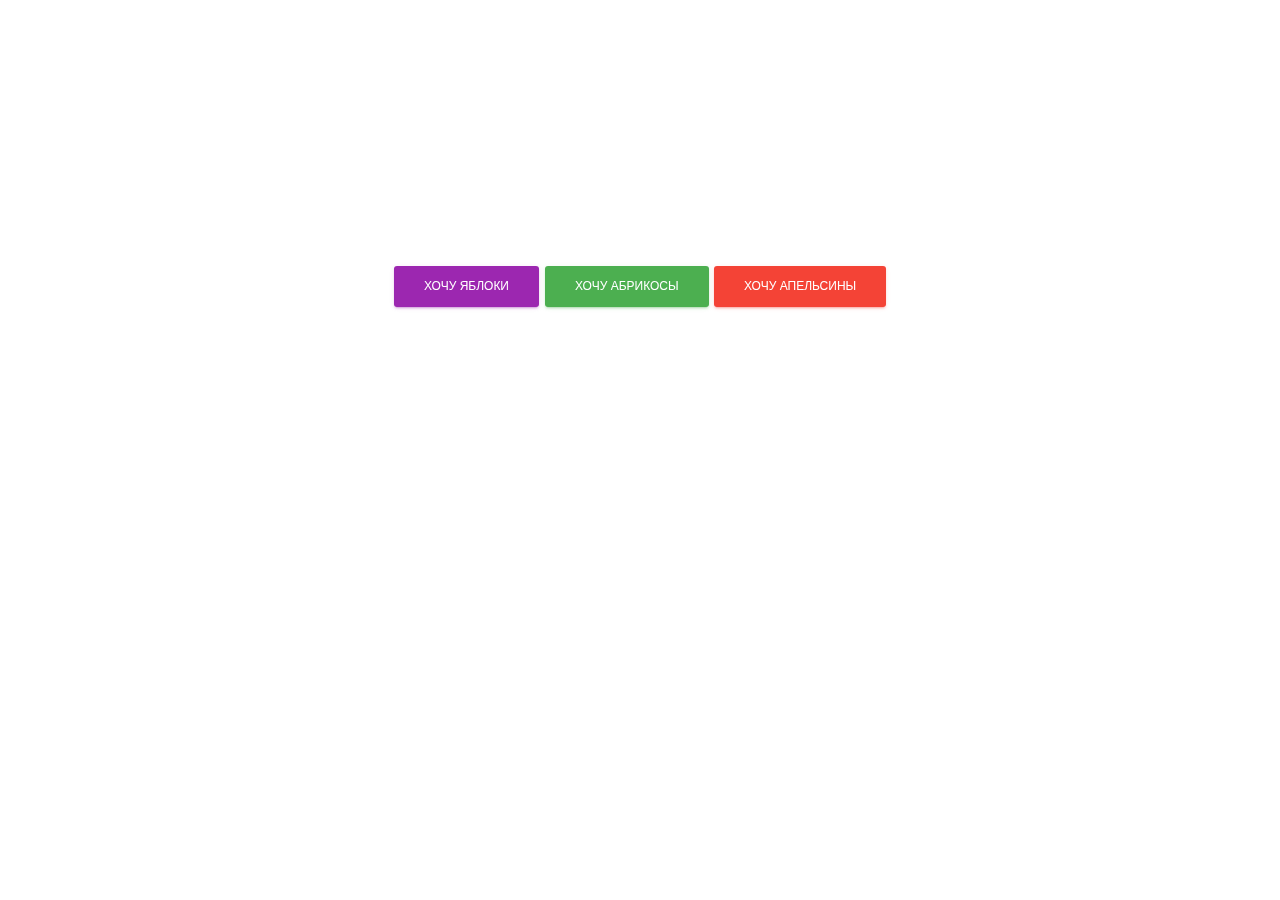
==== pages/task2/index.html @ af350b8e "Тестовая реализация полноэкранного всплывающего окна на js" ====
<!DOCTYPE html>
<html lang="ru">
<head>
	<meta charset="UTF-8">
	<title>Lesson 13</title>
	<link rel="stylesheet" href="css/bootstrap.min.css">
	<link rel="stylesheet" href="css/material-kit.css">
	<link rel="stylesheet" href="css/style.css">
</head>
<body>
		
	<div class="container text-center">
		<button class="btn btn-primary" data-fruit='Яблоки' data-popup="true">Хочу яблоки</button>
		<button class="btn btn-success" data-fruit='Абрикосы' data-popup="true">Хочу абрикосы</button>
		<button class="btn btn-danger" data-fruit='Апельсины' data-popup="true">Хочу Апельсины</button>
	</div>		

<div class="overlay"></div>
<div class="popup text-center">
<div class="close-btn">&times;</div>
	<h4>Купите <span class="fruit-name">фрукт!</span></h4>
	<form action="#">
		<input type="text" class="form-control" placeholder="Ваше имя">
		<input type="text" class="form-control" placeholder="Ваш телефон">
		<button type="submit" class="btn btn-danger">Купить <span class="fruit-name">фрукт!</span></button>
	</form>
</div>


	
	
	<script src="http://code.jquery.com/jquery-2.2.4.min.js"></script>
	<script src="js/main.js"></script> 
	
	
</body> 
</html>
---- pages/task2/css/material-kit.css ----
body {
  background-color: #fff;
}
body.inverse {
  background: #333333;
}
body.inverse, body.inverse .form-control {
  color: #ffffff;
}
body.inverse .modal,
body.inverse .modal .form-control,
body.inverse .panel-default,
body.inverse .panel-default .form-control,
body.inverse .card,
body.inverse .card .form-control {
  background-color: initial;
  color: initial;
}

.life-of-material-kit {
  background: #FFFFFF;
}

body, h1, h2, h3, h4, h5, h6, .h1, .h2, .h3, .h4 {
  font-family: "Roboto", "Helvetica", "Arial", sans-serif;
  font-weight: 300;
  line-height: 1.5em;
}

a, a:hover, a:focus {
  color: #9c27b0;
}
a .material-icons, a:hover .material-icons, a:focus .material-icons {
  vertical-align: middle;
}

/*           Animations              */
.animation-transition-general, .carousel .carousel-indicators li {
  -webkit-transition: all 300ms linear;
  -moz-transition: all 300ms linear;
  -o-transition: all 300ms linear;
  -ms-transition: all 300ms linear;
  transition: all 300ms linear;
}

.animation-transition-slow {
  -webkit-transition: all 370ms linear;
  -moz-transition: all 370ms linear;
  -o-transition: all 370ms linear;
  -ms-transition: all 370ms linear;
  transition: all 370ms linear;
}

.animation-transition-fast, .navbar {
  -webkit-transition: all 150ms ease 0s;
  -moz-transition: all 150ms ease 0s;
  -o-transition: all 150ms ease 0s;
  -ms-transition: all 150ms ease 0s;
  transition: all 150ms ease 0s;
}

.form-horizontal .radio,
.form-horizontal .checkbox,
.form-horizontal .radio-inline,
.form-horizontal .checkbox-inline {
  padding-top: 0;
}
.form-horizontal .radio {
  margin-bottom: 10px;
}
.form-horizontal label {
  text-align: right;
}
.form-horizontal label.control-label {
  margin: 0;
}

.btn,
.navbar .navbar-nav > li > a.btn {
  border: none;
  border-radius: 3px;
  position: relative;
  padding: 12px 30px;
  margin: 10px 1px;
  font-size: 12px;
  font-weight: 400;
  text-transform: uppercase;
  letter-spacing: 0;
  will-change: box-shadow, transform;
  transition: box-shadow 0.2s cubic-bezier(0.4, 0, 1, 1), background-color 0.2s cubic-bezier(0.4, 0, 0.2, 1);
}
.btn::-moz-focus-inner,
.navbar .navbar-nav > li > a.btn::-moz-focus-inner {
  border: 0;
}
.btn, .btn.btn-default,
.navbar .navbar-nav > li > a.btn,
.navbar .navbar-nav > li > a.btn.btn-default {
  box-shadow: 0 2px 2px 0 rgba(153, 153, 153, 0.14), 0 3px 1px -2px rgba(153, 153, 153, 0.2), 0 1px 5px 0 rgba(153, 153, 153, 0.12);
}
.btn, .btn:hover, .btn:focus, .btn:active, .btn.active, .btn:active:focus, .btn:active:hover, .btn.active:focus, .btn.active:hover, .open > .btn.dropdown-toggle, .open > .btn.dropdown-toggle:focus, .open > .btn.dropdown-toggle:hover, .btn.btn-default, .btn.btn-default:hover, .btn.btn-default:focus, .btn.btn-default:active, .btn.btn-default.active, .btn.btn-default:active:focus, .btn.btn-default:active:hover, .btn.btn-default.active:focus, .btn.btn-default.active:hover, .open > .btn.btn-default.dropdown-toggle, .open > .btn.btn-default.dropdown-toggle:focus, .open > .btn.btn-default.dropdown-toggle:hover,
.navbar .navbar-nav > li > a.btn,
.navbar .navbar-nav > li > a.btn:hover,
.navbar .navbar-nav > li > a.btn:focus,
.navbar .navbar-nav > li > a.btn:active,
.navbar .navbar-nav > li > a.btn.active,
.navbar .navbar-nav > li > a.btn:active:focus,
.navbar .navbar-nav > li > a.btn:active:hover,
.navbar .navbar-nav > li > a.btn.active:focus,
.navbar .navbar-nav > li > a.btn.active:hover, .open >
.navbar .navbar-nav > li > a.btn.dropdown-toggle, .open >
.navbar .navbar-nav > li > a.btn.dropdown-toggle:focus, .open >
.navbar .navbar-nav > li > a.btn.dropdown-toggle:hover,
.navbar .navbar-nav > li > a.btn.btn-default,
.navbar .navbar-nav > li > a.btn.btn-default:hover,
.navbar .navbar-nav > li > a.btn.btn-default:focus,
.navbar .navbar-nav > li > a.btn.btn-default:active,
.navbar .navbar-nav > li > a.btn.btn-default.active,
.navbar .navbar-nav > li > a.btn.btn-default:active:focus,
.navbar .navbar-nav > li > a.btn.btn-default:active:hover,
.navbar .navbar-nav > li > a.btn.btn-default.active:focus,
.navbar .navbar-nav > li > a.btn.btn-default.active:hover, .open >
.navbar .navbar-nav > li > a.btn.btn-default.dropdown-toggle, .open >
.navbar .navbar-nav > li > a.btn.btn-default.dropdown-toggle:focus, .open >
.navbar .navbar-nav > li > a.btn.btn-default.dropdown-toggle:hover {
  background-color: #999999;
  color: #FFFFFF;
}
.btn:focus, .btn:active, .btn:hover, .btn.btn-default:focus, .btn.btn-default:active, .btn.btn-default:hover,
.navbar .navbar-nav > li > a.btn:focus,
.navbar .navbar-nav > li > a.btn:active,
.navbar .navbar-nav > li > a.btn:hover,
.navbar .navbar-nav > li > a.btn.btn-default:focus,
.navbar .navbar-nav > li > a.btn.btn-default:active,
.navbar .navbar-nav > li > a.btn.btn-default:hover {
  box-shadow: 0 14px 26px -12px rgba(153, 153, 153, 0.42), 0 4px 23px 0px rgba(0, 0, 0, 0.12), 0 8px 10px -5px rgba(153, 153, 153, 0.2);
}
.btn.disabled, .btn.disabled:hover, .btn.disabled:focus, .btn.disabled.focus, .btn.disabled:active, .btn.disabled.active, .btn:disabled, .btn:disabled:hover, .btn:disabled:focus, .btn:disabled.focus, .btn:disabled:active, .btn:disabled.active, .btn[disabled], .btn[disabled]:hover, .btn[disabled]:focus, .btn[disabled].focus, .btn[disabled]:active, .btn[disabled].active, fieldset[disabled] .btn, fieldset[disabled] .btn:hover, fieldset[disabled] .btn:focus, fieldset[disabled] .btn.focus, fieldset[disabled] .btn:active, fieldset[disabled] .btn.active, .btn.btn-default.disabled, .btn.btn-default.disabled:hover, .btn.btn-default.disabled:focus, .btn.btn-default.disabled.focus, .btn.btn-default.disabled:active, .btn.btn-default.disabled.active, .btn.btn-default:disabled, .btn.btn-default:disabled:hover, .btn.btn-default:disabled:focus, .btn.btn-default:disabled.focus, .btn.btn-default:disabled:active, .btn.btn-default:disabled.active, .btn.btn-default[disabled], .btn.btn-default[disabled]:hover, .btn.btn-default[disabled]:focus, .btn.btn-default[disabled].focus, .btn.btn-default[disabled]:active, .btn.btn-default[disabled].active, fieldset[disabled] .btn.btn-default, fieldset[disabled] .btn.btn-default:hover, fieldset[disabled] .btn.btn-default:focus, fieldset[disabled] .btn.btn-default.focus, fieldset[disabled] .btn.btn-default:active, fieldset[disabled] .btn.btn-default.active,
.navbar .navbar-nav > li > a.btn.disabled,
.navbar .navbar-nav > li > a.btn.disabled:hover,
.navbar .navbar-nav > li > a.btn.disabled:focus,
.navbar .navbar-nav > li > a.btn.disabled.focus,
.navbar .navbar-nav > li > a.btn.disabled:active,
.navbar .navbar-nav > li > a.btn.disabled.active,
.navbar .navbar-nav > li > a.btn:disabled,
.navbar .navbar-nav > li > a.btn:disabled:hover,
.navbar .navbar-nav > li > a.btn:disabled:focus,
.navbar .navbar-nav > li > a.btn:disabled.focus,
.navbar .navbar-nav > li > a.btn:disabled:active,
.navbar .navbar-nav > li > a.btn:disabled.active,
.navbar .navbar-nav > li > a.btn[disabled],
.navbar .navbar-nav > li > a.btn[disabled]:hover,
.navbar .navbar-nav > li > a.btn[disabled]:focus,
.navbar .navbar-nav > li > a.btn[disabled].focus,
.navbar .navbar-nav > li > a.btn[disabled]:active,
.navbar .navbar-nav > li > a.btn[disabled].active, fieldset[disabled]
.navbar .navbar-nav > li > a.btn, fieldset[disabled]
.navbar .navbar-nav > li > a.btn:hover, fieldset[disabled]
.navbar .navbar-nav > li > a.btn:focus, fieldset[disabled]
.navbar .navbar-nav > li > a.btn.focus, fieldset[disabled]
.navbar .navbar-nav > li > a.btn:active, fieldset[disabled]
.navbar .navbar-nav > li > a.btn.active,
.navbar .navbar-nav > li > a.btn.btn-default.disabled,
.navbar .navbar-nav > li > a.btn.btn-default.disabled:hover,
.navbar .navbar-nav > li > a.btn.btn-default.disabled:focus,
.navbar .navbar-nav > li > a.btn.btn-default.disabled.focus,
.navbar .navbar-nav > li > a.btn.btn-default.disabled:active,
.navbar .navbar-nav > li > a.btn.btn-default.disabled.active,
.navbar .navbar-nav > li > a.btn.btn-default:disabled,
.navbar .navbar-nav > li > a.btn.btn-default:disabled:hover,
.navbar .navbar-nav > li > a.btn.btn-default:disabled:focus,
.navbar .navbar-nav > li > a.btn.btn-default:disabled.focus,
.navbar .navbar-nav > li > a.btn.btn-default:disabled:active,
.navbar .navbar-nav > li > a.btn.btn-default:disabled.active,
.navbar .navbar-nav > li > a.btn.btn-default[disabled],
.navbar .navbar-nav > li > a.btn.btn-default[disabled]:hover,
.navbar .navbar-nav > li > a.btn.btn-default[disabled]:focus,
.navbar .navbar-nav > li > a.btn.btn-default[disabled].focus,
.navbar .navbar-nav > li > a.btn.btn-default[disabled]:active,
.navbar .navbar-nav > li > a.btn.btn-default[disabled].active, fieldset[disabled]
.navbar .navbar-nav > li > a.btn.btn-default, fieldset[disabled]
.navbar .navbar-nav > li > a.btn.btn-default:hover, fieldset[disabled]
.navbar .navbar-nav > li > a.btn.btn-default:focus, fieldset[disabled]
.navbar .navbar-nav > li > a.btn.btn-default.focus, fieldset[disabled]
.navbar .navbar-nav > li > a.btn.btn-default:active, fieldset[disabled]
.navbar .navbar-nav > li > a.btn.btn-default.active {
  box-shadow: none;
}
.btn.btn-simple, .btn.btn-default.btn-simple,
.navbar .navbar-nav > li > a.btn.btn-simple,
.navbar .navbar-nav > li > a.btn.btn-default.btn-simple {
  background-color: transparent;
  color: #999999;
  box-shadow: none;
}
.btn.btn-simple:hover, .btn.btn-simple:focus, .btn.btn-simple:active, .btn.btn-default.btn-simple:hover, .btn.btn-default.btn-simple:focus, .btn.btn-default.btn-simple:active,
.navbar .navbar-nav > li > a.btn.btn-simple:hover,
.navbar .navbar-nav > li > a.btn.btn-simple:focus,
.navbar .navbar-nav > li > a.btn.btn-simple:active,
.navbar .navbar-nav > li > a.btn.btn-default.btn-simple:hover,
.navbar .navbar-nav > li > a.btn.btn-default.btn-simple:focus,
.navbar .navbar-nav > li > a.btn.btn-default.btn-simple:active {
  background-color: transparent;
  color: #999999;
}
.btn.btn-primary,
.navbar .navbar-nav > li > a.btn.btn-primary {
  box-shadow: 0 2px 2px 0 rgba(156, 39, 176, 0.14), 0 3px 1px -2px rgba(156, 39, 176, 0.2), 0 1px 5px 0 rgba(156, 39, 176, 0.12);
}
.btn.btn-primary, .btn.btn-primary:hover, .btn.btn-primary:focus, .btn.btn-primary:active, .btn.btn-primary.active, .btn.btn-primary:active:focus, .btn.btn-primary:active:hover, .btn.btn-primary.active:focus, .btn.btn-primary.active:hover, .open > .btn.btn-primary.dropdown-toggle, .open > .btn.btn-primary.dropdown-toggle:focus, .open > .btn.btn-primary.dropdown-toggle:hover,
.navbar .navbar-nav > li > a.btn.btn-primary,
.navbar .navbar-nav > li > a.btn.btn-primary:hover,
.navbar .navbar-nav > li > a.btn.btn-primary:focus,
.navbar .navbar-nav > li > a.btn.btn-primary:active,
.navbar .navbar-nav > li > a.btn.btn-primary.active,
.navbar .navbar-nav > li > a.btn.btn-primary:active:focus,
.navbar .navbar-nav > li > a.btn.btn-primary:active:hover,
.navbar .navbar-nav > li > a.btn.btn-primary.active:focus,
.navbar .navbar-nav > li > a.btn.btn-primary.active:hover, .open >
.navbar .navbar-nav > li > a.btn.btn-primary.dropdown-toggle, .open >
.navbar .navbar-nav > li > a.btn.btn-primary.dropdown-toggle:focus, .open >
.navbar .navbar-nav > li > a.btn.btn-primary.dropdown-toggle:hover {
  background-color: #9c27b0;
  color: #FFFFFF;
}
.btn.btn-primary:focus, .btn.btn-primary:active, .btn.btn-primary:hover,
.navbar .navbar-nav > li > a.btn.btn-primary:focus,
.navbar .navbar-nav > li > a.btn.btn-primary:active,
.navbar .navbar-nav > li > a.btn.btn-primary:hover {
  box-shadow: 0 14px 26px -12px rgba(156, 39, 176, 0.42), 0 4px 23px 0px rgba(0, 0, 0, 0.12), 0 8px 10px -5px rgba(156, 39, 176, 0.2);
}
.btn.btn-primary.disabled, .btn.btn-primary.disabled:hover, .btn.btn-primary.disabled:focus, .btn.btn-primary.disabled.focus, .btn.btn-primary.disabled:active, .btn.btn-primary.disabled.active, .btn.btn-primary:disabled, .btn.btn-primary:disabled:hover, .btn.btn-primary:disabled:focus, .btn.btn-primary:disabled.focus, .btn.btn-primary:disabled:active, .btn.btn-primary:disabled.active, .btn.btn-primary[disabled], .btn.btn-primary[disabled]:hover, .btn.btn-primary[disabled]:focus, .btn.btn-primary[disabled].focus, .btn.btn-primary[disabled]:active, .btn.btn-primary[disabled].active, fieldset[disabled] .btn.btn-primary, fieldset[disabled] .btn.btn-primary:hover, fieldset[disabled] .btn.btn-primary:focus, fieldset[disabled] .btn.btn-primary.focus, fieldset[disabled] .btn.btn-primary:active, fieldset[disabled] .btn.btn-primary.active,
.navbar .navbar-nav > li > a.btn.btn-primary.disabled,
.navbar .navbar-nav > li > a.btn.btn-primary.disabled:hover,
.navbar .navbar-nav > li > a.btn.btn-primary.disabled:focus,
.navbar .navbar-nav > li > a.btn.btn-primary.disabled.focus,
.navbar .navbar-nav > li > a.btn.btn-primary.disabled:active,
.navbar .navbar-nav > li > a.btn.btn-primary.disabled.active,
.navbar .navbar-nav > li > a.btn.btn-primary:disabled,
.navbar .navbar-nav > li > a.btn.btn-primary:disabled:hover,
.navbar .navbar-nav > li > a.btn.btn-primary:disabled:focus,
.navbar .navbar-nav > li > a.btn.btn-primary:disabled.focus,
.navbar .navbar-nav > li > a.btn.btn-primary:disabled:active,
.navbar .navbar-nav > li > a.btn.btn-primary:disabled.active,
.navbar .navbar-nav > li > a.btn.btn-primary[disabled],
.navbar .navbar-nav > li > a.btn.btn-primary[disabled]:hover,
.navbar .navbar-nav > li > a.btn.btn-primary[disabled]:focus,
.navbar .navbar-nav > li > a.btn.btn-primary[disabled].focus,
.navbar .navbar-nav > li > a.btn.btn-primary[disabled]:active,
.navbar .navbar-nav > li > a.btn.btn-primary[disabled].active, fieldset[disabled]
.navbar .navbar-nav > li > a.btn.btn-primary, fieldset[disabled]
.navbar .navbar-nav > li > a.btn.btn-primary:hover, fieldset[disabled]
.navbar .navbar-nav > li > a.btn.btn-primary:focus, fieldset[disabled]
.navbar .navbar-nav > li > a.btn.btn-primary.focus, fieldset[disabled]
.navbar .navbar-nav > li > a.btn.btn-primary:active, fieldset[disabled]
.navbar .navbar-nav > li > a.btn.btn-primary.active {
  box-shadow: none;
}
.btn.btn-primary.btn-simple,
.navbar .navbar-nav > li > a.btn.btn-primary.btn-simple {
  background-color: transparent;
  color: #9c27b0;
  box-shadow: none;
}
.btn.btn-primary.btn-simple:hover, .btn.btn-primary.btn-simple:focus, .btn.btn-primary.btn-simple:active,
.navbar .navbar-nav > li > a.btn.btn-primary.btn-simple:hover,
.navbar .navbar-nav > li > a.btn.btn-primary.btn-simple:focus,
.navbar .navbar-nav > li > a.btn.btn-primary.btn-simple:active {
  background-color: transparent;
  color: #9c27b0;
}
.btn.btn-info,
.navbar .navbar-nav > li > a.btn.btn-info {
  box-shadow: 0 2px 2px 0 rgba(3, 169, 244, 0.14), 0 3px 1px -2px rgba(3, 169, 244, 0.2), 0 1px 5px 0 rgba(3, 169, 244, 0.12);
}
.btn.btn-info, .btn.btn-info:hover, .btn.btn-info:focus, .btn.btn-info:active, .btn.btn-info.active, .btn.btn-info:active:focus, .btn.btn-info:active:hover, .btn.btn-info.active:focus, .btn.btn-info.active:hover, .open > .btn.btn-info.dropdown-toggle, .open > .btn.btn-info.dropdown-toggle:focus, .open > .btn.btn-info.dropdown-toggle:hover,
.navbar .navbar-nav > li > a.btn.btn-info,
.navbar .navbar-nav > li > a.btn.btn-info:hover,
.navbar .navbar-nav > li > a.btn.btn-info:focus,
.navbar .navbar-nav > li > a.btn.btn-info:active,
.navbar .navbar-nav > li > a.btn.btn-info.active,
.navbar .navbar-nav > li > a.btn.btn-info:active:focus,
.navbar .navbar-nav > li > a.btn.btn-info:active:hover,
.navbar .navbar-nav > li > a.btn.btn-info.active:focus,
.navbar .navbar-nav > li > a.btn.btn-info.active:hover, .open >
.navbar .navbar-nav > li > a.btn.btn-info.dropdown-toggle, .open >
.navbar .navbar-nav > li > a.btn.btn-info.dropdown-toggle:focus, .open >
.navbar .navbar-nav > li > a.btn.btn-info.dropdown-toggle:hover {
  background-color: #03a9f4;
  color: #FFFFFF;
}
.btn.btn-info:focus, .btn.btn-info:active, .btn.btn-info:hover,
.navbar .navbar-nav > li > a.btn.btn-info:focus,
.navbar .navbar-nav > li > a.btn.btn-info:active,
.navbar .navbar-nav > li > a.btn.btn-info:hover {
  box-shadow: 0 14px 26px -12px rgba(3, 169, 244, 0.42), 0 4px 23px 0px rgba(0, 0, 0, 0.12), 0 8px 10px -5px rgba(3, 169, 244, 0.2);
}
.btn.btn-info.disabled, .btn.btn-info.disabled:hover, .btn.btn-info.disabled:focus, .btn.btn-info.disabled.focus, .btn.btn-info.disabled:active, .btn.btn-info.disabled.active, .btn.btn-info:disabled, .btn.btn-info:disabled:hover, .btn.btn-info:disabled:focus, .btn.btn-info:disabled.focus, .btn.btn-info:disabled:active, .btn.btn-info:disabled.active, .btn.btn-info[disabled], .btn.btn-info[disabled]:hover, .btn.btn-info[disabled]:focus, .btn.btn-info[disabled].focus, .btn.btn-info[disabled]:active, .btn.btn-info[disabled].active, fieldset[disabled] .btn.btn-info, fieldset[disabled] .btn.btn-info:hover, fieldset[disabled] .btn.btn-info:focus, fieldset[disabled] .btn.btn-info.focus, fieldset[disabled] .btn.btn-info:active, fieldset[disabled] .btn.btn-info.active,
.navbar .navbar-nav > li > a.btn.btn-info.disabled,
.navbar .navbar-nav > li > a.btn.btn-info.disabled:hover,
.navbar .navbar-nav > li > a.btn.btn-info.disabled:focus,
.navbar .navbar-nav > li > a.btn.btn-info.disabled.focus,
.navbar .navbar-nav > li > a.btn.btn-info.disabled:active,
.navbar .navbar-nav > li > a.btn.btn-info.disabled.active,
.navbar .navbar-nav > li > a.btn.btn-info:disabled,
.navbar .navbar-nav > li > a.btn.btn-info:disabled:hover,
.navbar .navbar-nav > li > a.btn.btn-info:disabled:focus,
.navbar .navbar-nav > li > a.btn.btn-info:disabled.focus,
.navbar .navbar-nav > li > a.btn.btn-info:disabled:active,
.navbar .navbar-nav > li > a.btn.btn-info:disabled.active,
.navbar .navbar-nav > li > a.btn.btn-info[disabled],
.navbar .navbar-nav > li > a.btn.btn-info[disabled]:hover,
.navbar .navbar-nav > li > a.btn.btn-info[disabled]:focus,
.navbar .navbar-nav > li > a.btn.btn-info[disabled].focus,
.navbar .navbar-nav > li > a.btn.btn-info[disabled]:active,
.navbar .navbar-nav > li > a.btn.btn-info[disabled].active, fieldset[disabled]
.navbar .navbar-nav > li > a.btn.btn-info, fieldset[disabled]
.navbar .navbar-nav > li > a.btn.btn-info:hover, fieldset[disabled]
.navbar .navbar-nav > li > a.btn.btn-info:focus, fieldset[disabled]
.navbar .navbar-nav > li > a.btn.btn-info.focus, fieldset[disabled]
.navbar .navbar-nav > li > a.btn.btn-info:active, fieldset[disabled]
.navbar .navbar-nav > li > a.btn.btn-info.active {
  box-shadow: none;
}
.btn.btn-info.btn-simple,
.navbar .navbar-nav > li > a.btn.btn-info.btn-simple {
  background-color: transparent;
  color: #03a9f4;
  box-shadow: none;
}
.btn.btn-info.btn-simple:hover, .btn.btn-info.btn-simple:focus, .btn.btn-info.btn-simple:active,
.navbar .navbar-nav > li > a.btn.btn-info.btn-simple:hover,
.navbar .navbar-nav > li > a.btn.btn-info.btn-simple:focus,
.navbar .navbar-nav > li > a.btn.btn-info.btn-simple:active {
  background-color: transparent;
  color: #03a9f4;
}
.btn.btn-success,
.navbar .navbar-nav > li > a.btn.btn-success {
  box-shadow: 0 2px 2px 0 rgba(76, 175, 80, 0.14), 0 3px 1px -2px rgba(76, 175, 80, 0.2), 0 1px 5px 0 rgba(76, 175, 80, 0.12);
}
.btn.btn-success, .btn.btn-success:hover, .btn.btn-success:focus, .btn.btn-success:active, .btn.btn-success.active, .btn.btn-success:active:focus, .btn.btn-success:active:hover, .btn.btn-success.active:focus, .btn.btn-success.active:hover, .open > .btn.btn-success.dropdown-toggle, .open > .btn.btn-success.dropdown-toggle:focus, .open > .btn.btn-success.dropdown-toggle:hover,
.navbar .navbar-nav > li > a.btn.btn-success,
.navbar .navbar-nav > li > a.btn.btn-success:hover,
.navbar .navbar-nav > li > a.btn.btn-success:focus,
.navbar .navbar-nav > li > a.btn.btn-success:active,
.navbar .navbar-nav > li > a.btn.btn-success.active,
.navbar .navbar-nav > li > a.btn.btn-success:active:focus,
.navbar .navbar-nav > li > a.btn.btn-success:active:hover,
.navbar .navbar-nav > li > a.btn.btn-success.active:focus,
.navbar .navbar-nav > li > a.btn.btn-success.active:hover, .open >
.navbar .navbar-nav > li > a.btn.btn-success.dropdown-toggle, .open >
.navbar .navbar-nav > li > a.btn.btn-success.dropdown-toggle:focus, .open >
.navbar .navbar-nav > li > a.btn.btn-success.dropdown-toggle:hover {
  background-color: #4caf50;
  color: #FFFFFF;
}
.btn.btn-success:focus, .btn.btn-success:active, .btn.btn-success:hover,
.navbar .navbar-nav > li > a.btn.btn-success:focus,
.navbar .navbar-nav > li > a.btn.btn-success:active,
.navbar .navbar-nav > li > a.btn.btn-success:hover {
  box-shadow: 0 14px 26px -12px rgba(76, 175, 80, 0.42), 0 4px 23px 0px rgba(0, 0, 0, 0.12), 0 8px 10px -5px rgba(76, 175, 80, 0.2);
}
.btn.btn-success.disabled, .btn.btn-success.disabled:hover, .btn.btn-success.disabled:focus, .btn.btn-success.disabled.focus, .btn.btn-success.disabled:active, .btn.btn-success.disabled.active, .btn.btn-success:disabled, .btn.btn-success:disabled:hover, .btn.btn-success:disabled:focus, .btn.btn-success:disabled.focus, .btn.btn-success:disabled:active, .btn.btn-success:disabled.active, .btn.btn-success[disabled], .btn.btn-success[disabled]:hover, .btn.btn-success[disabled]:focus, .btn.btn-success[disabled].focus, .btn.btn-success[disabled]:active, .btn.btn-success[disabled].active, fieldset[disabled] .btn.btn-success, fieldset[disabled] .btn.btn-success:hover, fieldset[disabled] .btn.btn-success:focus, fieldset[disabled] .btn.btn-success.focus, fieldset[disabled] .btn.btn-success:active, fieldset[disabled] .btn.btn-success.active,
.navbar .navbar-nav > li > a.btn.btn-success.disabled,
.navbar .navbar-nav > li > a.btn.btn-success.disabled:hover,
.navbar .navbar-nav > li > a.btn.btn-success.disabled:focus,
.navbar .navbar-nav > li > a.btn.btn-success.disabled.focus,
.navbar .navbar-nav > li > a.btn.btn-success.disabled:active,
.navbar .navbar-nav > li > a.btn.btn-success.disabled.active,
.navbar .navbar-nav > li > a.btn.btn-success:disabled,
.navbar .navbar-nav > li > a.btn.btn-success:disabled:hover,
.navbar .navbar-nav > li > a.btn.btn-success:disabled:focus,
.navbar .navbar-nav > li > a.btn.btn-success:disabled.focus,
.navbar .navbar-nav > li > a.btn.btn-success:disabled:active,
.navbar .navbar-nav > li > a.btn.btn-success:disabled.active,
.navbar .navbar-nav > li > a.btn.btn-success[disabled],
.navbar .navbar-nav > li > a.btn.btn-success[disabled]:hover,
.navbar .navbar-nav > li > a.btn.btn-success[disabled]:focus,
.navbar .navbar-nav > li > a.btn.btn-success[disabled].focus,
.navbar .navbar-nav > li > a.btn.btn-success[disabled]:active,
.navbar .navbar-nav > li > a.btn.btn-success[disabled].active, fieldset[disabled]
.navbar .navbar-nav > li > a.btn.btn-success, fieldset[disabled]
.navbar .navbar-nav > li > a.btn.btn-success:hover, fieldset[disabled]
.navbar .navbar-nav > li > a.btn.btn-success:focus, fieldset[disabled]
.navbar .navbar-nav > li > a.btn.btn-success.focus, fieldset[disabled]
.navbar .navbar-nav > li > a.btn.btn-success:active, fieldset[disabled]
.navbar .navbar-nav > li > a.btn.btn-success.active {
  box-shadow: none;
}
.btn.btn-success.btn-simple,
.navbar .navbar-nav > li > a.btn.btn-success.btn-simple {
  background-color: transparent;
  color: #4caf50;
  box-shadow: none;
}
.btn.btn-success.btn-simple:hover, .btn.btn-success.btn-simple:focus, .btn.btn-success.btn-simple:active,
.navbar .navbar-nav > li > a.btn.btn-success.btn-simple:hover,
.navbar .navbar-nav > li > a.btn.btn-success.btn-simple:focus,
.navbar .navbar-nav > li > a.btn.btn-success.btn-simple:active {
  background-color: transparent;
  color: #4caf50;
}
.btn.btn-warning,
.navbar .navbar-nav > li > a.btn.btn-warning {
  box-shadow: 0 2px 2px 0 rgba(251, 192, 45, 0.14), 0 3px 1px -2px rgba(251, 192, 45, 0.2), 0 1px 5px 0 rgba(251, 192, 45, 0.12);
}
.btn.btn-warning, .btn.btn-warning:hover, .btn.btn-warning:focus, .btn.btn-warning:active, .btn.btn-warning.active, .btn.btn-warning:active:focus, .btn.btn-warning:active:hover, .btn.btn-warning.active:focus, .btn.btn-warning.active:hover, .open > .btn.btn-warning.dropdown-toggle, .open > .btn.btn-warning.dropdown-toggle:focus, .open > .btn.btn-warning.dropdown-toggle:hover,
.navbar .navbar-nav > li > a.btn.btn-warning,
.navbar .navbar-nav > li > a.btn.btn-warning:hover,
.navbar .navbar-nav > li > a.btn.btn-warning:focus,
.navbar .navbar-nav > li > a.btn.btn-warning:active,
.navbar .navbar-nav > li > a.btn.btn-warning.active,
.navbar .navbar-nav > li > a.btn.btn-warning:active:focus,
.navbar .navbar-nav > li > a.btn.btn-warning:active:hover,
.navbar .navbar-nav > li > a.btn.btn-warning.active:focus,
.navbar .navbar-nav > li > a.btn.btn-warning.active:hover, .open >
.navbar .navbar-nav > li > a.btn.btn-warning.dropdown-toggle, .open >
.navbar .navbar-nav > li > a.btn.btn-warning.dropdown-toggle:focus, .open >
.navbar .navbar-nav > li > a.btn.btn-warning.dropdown-toggle:hover {
  background-color: #fbc02d;
  color: #FFFFFF;
}
.btn.btn-warning:focus, .btn.btn-warning:active, .btn.btn-warning:hover,
.navbar .navbar-nav > li > a.btn.btn-warning:focus,
.navbar .navbar-nav > li > a.btn.btn-warning:active,
.navbar .navbar-nav > li > a.btn.btn-warning:hover {
  box-shadow: 0 14px 26px -12px rgba(251, 192, 45, 0.42), 0 4px 23px 0px rgba(0, 0, 0, 0.12), 0 8px 10px -5px rgba(251, 192, 45, 0.2);
}
.btn.btn-warning.disabled, .btn.btn-warning.disabled:hover, .btn.btn-warning.disabled:focus, .btn.btn-warning.disabled.focus, .btn.btn-warning.disabled:active, .btn.btn-warning.disabled.active, .btn.btn-warning:disabled, .btn.btn-warning:disabled:hover, .btn.btn-warning:disabled:focus, .btn.btn-warning:disabled.focus, .btn.btn-warning:disabled:active, .btn.btn-warning:disabled.active, .btn.btn-warning[disabled], .btn.btn-warning[disabled]:hover, .btn.btn-warning[disabled]:focus, .btn.btn-warning[disabled].focus, .btn.btn-warning[disabled]:active, .btn.btn-warning[disabled].active, fieldset[disabled] .btn.btn-warning, fieldset[disabled] .btn.btn-warning:hover, fieldset[disabled] .btn.btn-warning:focus, fieldset[disabled] .btn.btn-warning.focus, fieldset[disabled] .btn.btn-warning:active, fieldset[disabled] .btn.btn-warning.active,
.navbar .navbar-nav > li > a.btn.btn-warning.disabled,
.navbar .navbar-nav > li > a.btn.btn-warning.disabled:hover,
.navbar .navbar-nav > li > a.btn.btn-warning.disabled:focus,
.navbar .navbar-nav > li > a.btn.btn-warning.disabled.focus,
.navbar .navbar-nav > li > a.btn.btn-warning.disabled:active,
.navbar .navbar-nav > li > a.btn.btn-warning.disabled.active,
.navbar .navbar-nav > li > a.btn.btn-warning:disabled,
.navbar .navbar-nav > li > a.btn.btn-warning:disabled:hover,
.navbar .navbar-nav > li > a.btn.btn-warning:disabled:focus,
.navbar .navbar-nav > li > a.btn.btn-warning:disabled.focus,
.navbar .navbar-nav > li > a.btn.btn-warning:disabled:active,
.navbar .navbar-nav > li > a.btn.btn-warning:disabled.active,
.navbar .navbar-nav > li > a.btn.btn-warning[disabled],
.navbar .navbar-nav > li > a.btn.btn-warning[disabled]:hover,
.navbar .navbar-nav > li > a.btn.btn-warning[disabled]:focus,
.navbar .navbar-nav > li > a.btn.btn-warning[disabled].focus,
.navbar .navbar-nav > li > a.btn.btn-warning[disabled]:active,
.navbar .navbar-nav > li > a.btn.btn-warning[disabled].active, fieldset[disabled]
.navbar .navbar-nav > li > a.btn.btn-warning, fieldset[disabled]
.navbar .navbar-nav > li > a.btn.btn-warning:hover, fieldset[disabled]
.navbar .navbar-nav > li > a.btn.btn-warning:focus, fieldset[disabled]
.navbar .navbar-nav > li > a.btn.btn-warning.focus, fieldset[disabled]
.navbar .navbar-nav > li > a.btn.btn-warning:active, fieldset[disabled]
.navbar .navbar-nav > li > a.btn.btn-warning.active {
  box-shadow: none;
}
.btn.btn-warning.btn-simple,
.navbar .navbar-nav > li > a.btn.btn-warning.btn-simple {
  background-color: transparent;
  color: #fbc02d;
  box-shadow: none;
}
.btn.btn-warning.btn-simple:hover, .btn.btn-warning.btn-simple:focus, .btn.btn-warning.btn-simple:active,
.navbar .navbar-nav > li > a.btn.btn-warning.btn-simple:hover,
.navbar .navbar-nav > li > a.btn.btn-warning.btn-simple:focus,
.navbar .navbar-nav > li > a.btn.btn-warning.btn-simple:active {
  background-color: transparent;
  color: #fbc02d;
}
.btn.btn-danger,
.navbar .navbar-nav > li > a.btn.btn-danger {
  box-shadow: 0 2px 2px 0 rgba(244, 67, 54, 0.14), 0 3px 1px -2px rgba(244, 67, 54, 0.2), 0 1px 5px 0 rgba(244, 67, 54, 0.12);
}
.btn.btn-danger, .btn.btn-danger:hover, .btn.btn-danger:focus, .btn.btn-danger:active, .btn.btn-danger.active, .btn.btn-danger:active:focus, .btn.btn-danger:active:hover, .btn.btn-danger.active:focus, .btn.btn-danger.active:hover, .open > .btn.btn-danger.dropdown-toggle, .open > .btn.btn-danger.dropdown-toggle:focus, .open > .btn.btn-danger.dropdown-toggle:hover,
.navbar .navbar-nav > li > a.btn.btn-danger,
.navbar .navbar-nav > li > a.btn.btn-danger:hover,
.navbar .navbar-nav > li > a.btn.btn-danger:focus,
.navbar .navbar-nav > li > a.btn.btn-danger:active,
.navbar .navbar-nav > li > a.btn.btn-danger.active,
.navbar .navbar-nav > li > a.btn.btn-danger:active:focus,
.navbar .navbar-nav > li > a.btn.btn-danger:active:hover,
.navbar .navbar-nav > li > a.btn.btn-danger.active:focus,
.navbar .navbar-nav > li > a.btn.btn-danger.active:hover, .open >
.navbar .navbar-nav > li > a.btn.btn-danger.dropdown-toggle, .open >
.navbar .navbar-nav > li > a.btn.btn-danger.dropdown-toggle:focus, .open >
.navbar .navbar-nav > li > a.btn.btn-danger.dropdown-toggle:hover {
  background-color: #f44336;
  color: #FFFFFF;
}
.btn.btn-danger:focus, .btn.btn-danger:active, .btn.btn-danger:hover,
.navbar .navbar-nav > li > a.btn.btn-danger:focus,
.navbar .navbar-nav > li > a.btn.btn-danger:active,
.navbar .navbar-nav > li > a.btn.btn-danger:hover {
  box-shadow: 0 14px 26px -12px rgba(244, 67, 54, 0.42), 0 4px 23px 0px rgba(0, 0, 0, 0.12), 0 8px 10px -5px rgba(244, 67, 54, 0.2);
}
.btn.btn-danger.disabled, .btn.btn-danger.disabled:hover, .btn.btn-danger.disabled:focus, .btn.btn-danger.disabled.focus, .btn.btn-danger.disabled:active, .btn.btn-danger.disabled.active, .btn.btn-danger:disabled, .btn.btn-danger:disabled:hover, .btn.btn-danger:disabled:focus, .btn.btn-danger:disabled.focus, .btn.btn-danger:disabled:active, .btn.btn-danger:disabled.active, .btn.btn-danger[disabled], .btn.btn-danger[disabled]:hover, .btn.btn-danger[disabled]:focus, .btn.btn-danger[disabled].focus, .btn.btn-danger[disabled]:active, .btn.btn-danger[disabled].active, fieldset[disabled] .btn.btn-danger, fieldset[disabled] .btn.btn-danger:hover, fieldset[disabled] .btn.btn-danger:focus, fieldset[disabled] .btn.btn-danger.focus, fieldset[disabled] .btn.btn-danger:active, fieldset[disabled] .btn.btn-danger.active,
.navbar .navbar-nav > li > a.btn.btn-danger.disabled,
.navbar .navbar-nav > li > a.btn.btn-danger.disabled:hover,
.navbar .navbar-nav > li > a.btn.btn-danger.disabled:focus,
.navbar .navbar-nav > li > a.btn.btn-danger.disabled.focus,
.navbar .navbar-nav > li > a.btn.btn-danger.disabled:active,
.navbar .navbar-nav > li > a.btn.btn-danger.disabled.active,
.navbar .navbar-nav > li > a.btn.btn-danger:disabled,
.navbar .navbar-nav > li > a.btn.btn-danger:disabled:hover,
.navbar .navbar-nav > li > a.btn.btn-danger:disabled:focus,
.navbar .navbar-nav > li > a.btn.btn-danger:disabled.focus,
.navbar .navbar-nav > li > a.btn.btn-danger:disabled:active,
.navbar .navbar-nav > li > a.btn.btn-danger:disabled.active,
.navbar .navbar-nav > li > a.btn.btn-danger[disabled],
.navbar .navbar-nav > li > a.btn.btn-danger[disabled]:hover,
.navbar .navbar-nav > li > a.btn.btn-danger[disabled]:focus,
.navbar .navbar-nav > li > a.btn.btn-danger[disabled].focus,
.navbar .navbar-nav > li > a.btn.btn-danger[disabled]:active,
.navbar .navbar-nav > li > a.btn.btn-danger[disabled].active, fieldset[disabled]
.navbar .navbar-nav > li > a.btn.btn-danger, fieldset[disabled]
.navbar .navbar-nav > li > a.btn.btn-danger:hover, fieldset[disabled]
.navbar .navbar-nav > li > a.btn.btn-danger:focus, fieldset[disabled]
.navbar .navbar-nav > li > a.btn.btn-danger.focus, fieldset[disabled]
.navbar .navbar-nav > li > a.btn.btn-danger:active, fieldset[disabled]
.navbar .navbar-nav > li > a.btn.btn-danger.active {
  box-shadow: none;
}
.btn.btn-danger.btn-simple,
.navbar .navbar-nav > li > a.btn.btn-danger.btn-simple {
  background-color: transparent;
  color: #f44336;
  box-shadow: none;
}
.btn.btn-danger.btn-simple:hover, .btn.btn-danger.btn-simple:focus, .btn.btn-danger.btn-simple:active,
.navbar .navbar-nav > li > a.btn.btn-danger.btn-simple:hover,
.navbar .navbar-nav > li > a.btn.btn-danger.btn-simple:focus,
.navbar .navbar-nav > li > a.btn.btn-danger.btn-simple:active {
  background-color: transparent;
  color: #f44336;
}
.btn.btn-upgrade,
.navbar .navbar-nav > li > a.btn.btn-upgrade {
  box-shadow: 0 2px 2px 0 rgba(233, 30, 99, 0.14), 0 3px 1px -2px rgba(233, 30, 99, 0.2), 0 1px 5px 0 rgba(233, 30, 99, 0.12);
}
.btn.btn-upgrade, .btn.btn-upgrade:hover, .btn.btn-upgrade:focus, .btn.btn-upgrade:active, .btn.btn-upgrade.active, .btn.btn-upgrade:active:focus, .btn.btn-upgrade:active:hover, .btn.btn-upgrade.active:focus, .btn.btn-upgrade.active:hover, .open > .btn.btn-upgrade.dropdown-toggle, .open > .btn.btn-upgrade.dropdown-toggle:focus, .open > .btn.btn-upgrade.dropdown-toggle:hover,
.navbar .navbar-nav > li > a.btn.btn-upgrade,
.navbar .navbar-nav > li > a.btn.btn-upgrade:hover,
.navbar .navbar-nav > li > a.btn.btn-upgrade:focus,
.navbar .navbar-nav > li > a.btn.btn-upgrade:active,
.navbar .navbar-nav > li > a.btn.btn-upgrade.active,
.navbar .navbar-nav > li > a.btn.btn-upgrade:active:focus,
.navbar .navbar-nav > li > a.btn.btn-upgrade:active:hover,
.navbar .navbar-nav > li > a.btn.btn-upgrade.active:focus,
.navbar .navbar-nav > li > a.btn.btn-upgrade.active:hover, .open >
.navbar .navbar-nav > li > a.btn.btn-upgrade.dropdown-toggle, .open >
.navbar .navbar-nav > li > a.btn.btn-upgrade.dropdown-toggle:focus, .open >
.navbar .navbar-nav > li > a.btn.btn-upgrade.dropdown-toggle:hover {
  background-color: #e91e63;
  color: #FFFFFF;
}
.btn.btn-upgrade:focus, .btn.btn-upgrade:active, .btn.btn-upgrade:hover,
.navbar .navbar-nav > li > a.btn.btn-upgrade:focus,
.navbar .navbar-nav > li > a.btn.btn-upgrade:active,
.navbar .navbar-nav > li > a.btn.btn-upgrade:hover {
  box-shadow: 0 14px 26px -12px rgba(233, 30, 99, 0.42), 0 4px 23px 0px rgba(0, 0, 0, 0.12), 0 8px 10px -5px rgba(233, 30, 99, 0.2);
}
.btn.btn-upgrade.disabled, .btn.btn-upgrade.disabled:hover, .btn.btn-upgrade.disabled:focus, .btn.btn-upgrade.disabled.focus, .btn.btn-upgrade.disabled:active, .btn.btn-upgrade.disabled.active, .btn.btn-upgrade:disabled, .btn.btn-upgrade:disabled:hover, .btn.btn-upgrade:disabled:focus, .btn.btn-upgrade:disabled.focus, .btn.btn-upgrade:disabled:active, .btn.btn-upgrade:disabled.active, .btn.btn-upgrade[disabled], .btn.btn-upgrade[disabled]:hover, .btn.btn-upgrade[disabled]:focus, .btn.btn-upgrade[disabled].focus, .btn.btn-upgrade[disabled]:active, .btn.btn-upgrade[disabled].active, fieldset[disabled] .btn.btn-upgrade, fieldset[disabled] .btn.btn-upgrade:hover, fieldset[disabled] .btn.btn-upgrade:focus, fieldset[disabled] .btn.btn-upgrade.focus, fieldset[disabled] .btn.btn-upgrade:active, fieldset[disabled] .btn.btn-upgrade.active,
.navbar .navbar-nav > li > a.btn.btn-upgrade.disabled,
.navbar .navbar-nav > li > a.btn.btn-upgrade.disabled:hover,
.navbar .navbar-nav > li > a.btn.btn-upgrade.disabled:focus,
.navbar .navbar-nav > li > a.btn.btn-upgrade.disabled.focus,
.navbar .navbar-nav > li > a.btn.btn-upgrade.disabled:active,
.navbar .navbar-nav > li > a.btn.btn-upgrade.disabled.active,
.navbar .navbar-nav > li > a.btn.btn-upgrade:disabled,
.navbar .navbar-nav > li > a.btn.btn-upgrade:disabled:hover,
.navbar .navbar-nav > li > a.btn.btn-upgrade:disabled:focus,
.navbar .navbar-nav > li > a.btn.btn-upgrade:disabled.focus,
.navbar .navbar-nav > li > a.btn.btn-upgrade:disabled:active,
.navbar .navbar-nav > li > a.btn.btn-upgrade:disabled.active,
.navbar .navbar-nav > li > a.btn.btn-upgrade[disabled],
.navbar .navbar-nav > li > a.btn.btn-upgrade[disabled]:hover,
.navbar .navbar-nav > li > a.btn.btn-upgrade[disabled]:focus,
.navbar .navbar-nav > li > a.btn.btn-upgrade[disabled].focus,
.navbar .navbar-nav > li > a.btn.btn-upgrade[disabled]:active,
.navbar .navbar-nav > li > a.btn.btn-upgrade[disabled].active, fieldset[disabled]
.navbar .navbar-nav > li > a.btn.btn-upgrade, fieldset[disabled]
.navbar .navbar-nav > li > a.btn.btn-upgrade:hover, fieldset[disabled]
.navbar .navbar-nav > li > a.btn.btn-upgrade:focus, fieldset[disabled]
.navbar .navbar-nav > li > a.btn.btn-upgrade.focus, fieldset[disabled]
.navbar .navbar-nav > li > a.btn.btn-upgrade:active, fieldset[disabled]
.navbar .navbar-nav > li > a.btn.btn-upgrade.active {
  box-shadow: none;
}
.btn.btn-upgrade.btn-simple,
.navbar .navbar-nav > li > a.btn.btn-upgrade.btn-simple {
  background-color: transparent;
  color: #e91e63;
  box-shadow: none;
}
.btn.btn-upgrade.btn-simple:hover, .btn.btn-upgrade.btn-simple:focus, .btn.btn-upgrade.btn-simple:active,
.navbar .navbar-nav > li > a.btn.btn-upgrade.btn-simple:hover,
.navbar .navbar-nav > li > a.btn.btn-upgrade.btn-simple:focus,
.navbar .navbar-nav > li > a.btn.btn-upgrade.btn-simple:active {
  background-color: transparent;
  color: #e91e63;
}
.btn.btn-white, .btn.btn-white:focus, .btn.btn-white:hover,
.navbar .navbar-nav > li > a.btn.btn-white,
.navbar .navbar-nav > li > a.btn.btn-white:focus,
.navbar .navbar-nav > li > a.btn.btn-white:hover {
  background-color: #FFFFFF;
  color: #999999;
}
.btn.btn-white.btn-simple,
.navbar .navbar-nav > li > a.btn.btn-white.btn-simple {
  color: #FFFFFF;
  background: transparent;
  box-shadow: none;
}
.btn:focus, .btn:active, .btn:active:focus,
.navbar .navbar-nav > li > a.btn:focus,
.navbar .navbar-nav > li > a.btn:active,
.navbar .navbar-nav > li > a.btn:active:focus {
  outline: 0;
}
.btn.btn-round,
.navbar .navbar-nav > li > a.btn.btn-round {
  border-radius: 30px;
}
.btn:not(.btn-just-icon):not(.btn-fab) .fa,
.navbar .navbar-nav > li > a.btn:not(.btn-just-icon):not(.btn-fab) .fa {
  font-size: 18px;
  margin-top: -2px;
  position: relative;
  top: 2px;
}
.btn.btn-fab,
.navbar .navbar-nav > li > a.btn.btn-fab {
  border-radius: 50%;
  font-size: 24px;
  height: 56px;
  margin: auto;
  min-width: 56px;
  width: 56px;
  padding: 0;
  overflow: hidden;
  position: relative;
  line-height: normal;
}
.btn.btn-fab .ripple-container,
.navbar .navbar-nav > li > a.btn.btn-fab .ripple-container {
  border-radius: 50%;
}
.btn.btn-fab.btn-fab-mini, .btn-group-sm .btn.btn-fab,
.navbar .navbar-nav > li > a.btn.btn-fab.btn-fab-mini, .btn-group-sm
.navbar .navbar-nav > li > a.btn.btn-fab {
  height: 40px;
  min-width: 40px;
  width: 40px;
}
.btn.btn-fab.btn-fab-mini.material-icons, .btn-group-sm .btn.btn-fab.material-icons,
.navbar .navbar-nav > li > a.btn.btn-fab.btn-fab-mini.material-icons, .btn-group-sm
.navbar .navbar-nav > li > a.btn.btn-fab.material-icons {
  top: -3.5px;
  left: -3.5px;
}
.btn.btn-fab.btn-fab-mini .material-icons, .btn-group-sm .btn.btn-fab .material-icons,
.navbar .navbar-nav > li > a.btn.btn-fab.btn-fab-mini .material-icons, .btn-group-sm
.navbar .navbar-nav > li > a.btn.btn-fab .material-icons {
  font-size: 17px;
}
.btn.btn-fab i.material-icons,
.navbar .navbar-nav > li > a.btn.btn-fab i.material-icons {
  position: absolute;
  top: 50%;
  left: 50%;
  transform: translate(-12px, -12px);
  line-height: 24px;
  width: 24px;
  font-size: 24px;
}
.btn.btn-lg, .btn-group-lg .btn,
.navbar .navbar-nav > li > a.btn.btn-lg, .btn-group-lg
.navbar .navbar-nav > li > a.btn {
  font-size: 14px;
  padding: 18px 36px;
}
.btn.btn-sm, .btn-group-sm .btn,
.navbar .navbar-nav > li > a.btn.btn-sm, .btn-group-sm
.navbar .navbar-nav > li > a.btn {
  padding: 5px 20px;
  font-size: 11px;
}
.btn.btn-xs, .btn-group-xs .btn,
.navbar .navbar-nav > li > a.btn.btn-xs, .btn-group-xs
.navbar .navbar-nav > li > a.btn {
  padding: 4px 15px;
  font-size: 10px;
}
.btn.btn-just-icon,
.navbar .navbar-nav > li > a.btn.btn-just-icon {
  font-size: 18px;
  padding: 10px 10px;
  line-height: 1em;
}
.btn.btn-just-icon i,
.navbar .navbar-nav > li > a.btn.btn-just-icon i {
  width: 20px;
}
.btn.btn-just-icon.btn-lg,
.navbar .navbar-nav > li > a.btn.btn-just-icon.btn-lg {
  font-size: 22px;
  padding: 13px 18px;
}

.btn .material-icons {
  vertical-align: middle;
  font-size: 17px;
  top: -1px;
  position: relative;
}

.navbar .navbar-nav > li > a.btn {
  margin-top: 2px;
  margin-bottom: 2px;
}
.navbar .navbar-nav > li > a.btn.btn-fab {
  margin: 5px 2px;
}
.navbar .navbar-nav > li > a:not(.btn) .material-icons {
  margin-top: -3px;
  top: 0px;
  position: relative;
  margin-right: 3px;
}
.navbar .navbar-nav > li > .profile-photo {
  margin: 5px 2px;
}

.navbar-default:not(.navbar-transparent) .navbar-nav > li > a.btn.btn-white.btn-simple {
  color: #555555;
}

.btn-group,
.btn-group-vertical {
  position: relative;
  margin: 10px 1px;
}
.btn-group.open > .dropdown-toggle.btn, .btn-group.open > .dropdown-toggle.btn.btn-default,
.btn-group-vertical.open > .dropdown-toggle.btn,
.btn-group-vertical.open > .dropdown-toggle.btn.btn-default {
  background-color: #EEEEEE;
}
.btn-group.open > .dropdown-toggle.btn.btn-inverse,
.btn-group-vertical.open > .dropdown-toggle.btn.btn-inverse {
  background-color: #3f51b5;
}
.btn-group.open > .dropdown-toggle.btn.btn-primary,
.btn-group-vertical.open > .dropdown-toggle.btn.btn-primary {
  background-color: #9c27b0;
}
.btn-group.open > .dropdown-toggle.btn.btn-success,
.btn-group-vertical.open > .dropdown-toggle.btn.btn-success {
  background-color: #4caf50;
}
.btn-group.open > .dropdown-toggle.btn.btn-info,
.btn-group-vertical.open > .dropdown-toggle.btn.btn-info {
  background-color: #03a9f4;
}
.btn-group.open > .dropdown-toggle.btn.btn-warning,
.btn-group-vertical.open > .dropdown-toggle.btn.btn-warning {
  background-color: #fbc02d;
}
.btn-group.open > .dropdown-toggle.btn.btn-danger,
.btn-group-vertical.open > .dropdown-toggle.btn.btn-danger {
  background-color: #f44336;
}
.btn-group .dropdown-menu,
.btn-group-vertical .dropdown-menu {
  border-radius: 0 0 3px 3px;
}
.btn-group.btn-group-raised,
.btn-group-vertical.btn-group-raised {
  box-shadow: 0 2px 2px 0 rgba(0, 0, 0, 0.14), 0 3px 1px -2px rgba(0, 0, 0, 0.2), 0 1px 5px 0 rgba(0, 0, 0, 0.12);
}
.btn-group .btn + .btn,
.btn-group .btn,
.btn-group .btn:active,
.btn-group .btn-group,
.btn-group-vertical .btn + .btn,
.btn-group-vertical .btn,
.btn-group-vertical .btn:active,
.btn-group-vertical .btn-group {
  margin: 0;
}

.close {
  font-size: inherit;
  color: #FFFFFF;
  opacity: .9;
  text-shadow: none;
}
.close:hover, .close:focus {
  opacity: 1;
  color: #FFFFFF;
}
.close i {
  font-size: 20px;
}

.checkbox label {
  cursor: pointer;
  padding-left: 0;
  color: rgba(0,0,0, 0.26);
}
.form-group.is-focused .checkbox label {
  color: rgba(0,0,0, 0.26);
}
.form-group.is-focused .checkbox label:hover, .form-group.is-focused .checkbox label:focus {
  color: rgba(0,0,0, .54);
}
fieldset[disabled] .form-group.is-focused .checkbox label {
  color: rgba(0,0,0, 0.26);
}
.checkbox input[type=checkbox] {
  opacity: 0;
  position: absolute;
  margin: 0;
  z-index: -1;
  width: 0;
  height: 0;
  overflow: hidden;
  left: 0;
  pointer-events: none;
}
.checkbox .checkbox-material {
  vertical-align: middle;
  position: relative;
  top: 1px;
  padding-right: 5px;
  display: inline-block;
}
.checkbox .checkbox-material:before {
  display: block;
  position: absolute;
  left: 0;
  content: "";
  background-color: rgba(0, 0, 0, 0.84);
  height: 20px;
  width: 20px;
  border-radius: 100%;
  z-index: 1;
  opacity: 0;
  margin: 0;
  top: 0;
  -webkit-transform: scale3d(2.3,2.3,1);
  -moz-transform: scale3d(2.3,2.3,1);
  -o-transform: scale3d(2.3,2.3,1);
  -ms-transform: scale3d(2.3,2.3,1);
  transform: scale3d(2.3,2.3,1);
}
.checkbox .checkbox-material .check {
  position: relative;
  display: inline-block;
  width: 20px;
  height: 20px;
  border: 1px solid rgba(0,0,0, .54);
  overflow: hidden;
  z-index: 1;
  border-radius: 3px;
}
.checkbox .checkbox-material .check:before {
  position: absolute;
  content: "";
  transform: rotate(45deg);
  display: block;
  margin-top: -3px;
  margin-left: 7px;
  width: 0;
  height: 0;
  background: red;
  box-shadow: 0 0 0 0, 0 0 0 0, 0 0 0 0, 0 0 0 0, 0 0 0 0, 0 0 0 0, 0 0 0 0 inset;
  -webkit-animation: checkbox-off 0.3s forwards;
  -moz-animation: checkbox-off 0.3s forwards;
  -o-animation: checkbox-off 0.3s forwards;
  -ms-animation: checkbox-off 0.3s forwards;
  animation: checkbox-off 0.3s forwards;
}
.checkbox input[type=checkbox]:focus + .checkbox-material .check:after {
  opacity: 0.2;
}
.checkbox input[type=checkbox]:checked + .checkbox-material .check {
  background: #9c27b0;
}
.checkbox input[type=checkbox]:checked + .checkbox-material .check:before {
  color: #FFFFFF;
  box-shadow: 0 0 0 10px, 10px -10px 0 10px, 32px 0 0 20px, 0px 32px 0 20px, -5px 5px 0 10px, 20px -12px 0 11px;
  -webkit-animation: checkbox-on 0.3s forwards;
  -moz-animation: checkbox-on 0.3s forwards;
  -o-animation: checkbox-on 0.3s forwards;
  -ms-animation: checkbox-on 0.3s forwards;
  animation: checkbox-on 0.3s forwards;
}
.checkbox input[type=checkbox]:checked + .checkbox-material:before {
  -webkit-animation: rippleOn 500ms;
  -moz-animation: rippleOn 500ms;
  -o-animation: rippleOn 500ms;
  -ms-animation: rippleOn 500ms;
  animation: rippleOn 500ms;
}
.checkbox input[type=checkbox]:checked + .checkbox-material .check:after {
  -webkit-animation: rippleOn 500ms forwards;
  -moz-animation: rippleOn 500ms forwards;
  -o-animation: rippleOn 500ms forwards;
  -ms-animation: rippleOn 500ms forwards;
  animation: rippleOn 500ms forwards;
}
.checkbox input[type=checkbox]:not(:checked) + .checkbox-material:before {
  -webkit-animation: rippleOff 500ms;
  -moz-animation: rippleOff 500ms;
  -o-animation: rippleOff 500ms;
  -ms-animation: rippleOff 500ms;
  animation: rippleOff 500ms;
}
.checkbox input[type=checkbox]:not(:checked) + .checkbox-material .check:after {
  -webkit-animation: rippleOff 500ms;
  -moz-animation: rippleOff 500ms;
  -o-animation: rippleOff 500ms;
  -ms-animation: rippleOff 500ms;
  animation: rippleOff 500ms;
}
fieldset[disabled] .checkbox, fieldset[disabled] .checkbox input[type=checkbox],
.checkbox input[type=checkbox][disabled] ~ .checkbox-material .check,
.checkbox input[type=checkbox][disabled] + .circle {
  opacity: 0.5;
}
.checkbox input[type=checkbox][disabled] ~ .checkbox-material .check {
  border-color: #000000;
  opacity: .26;
}
.checkbox input[type=checkbox][disabled] + .checkbox-material .check:after {
  background-color: rgba(0,0,0, 0.87);
  transform: rotate(-45deg);
}

@keyframes checkbox-on {
  0% {
    box-shadow: 0 0 0 10px, 10px -10px 0 10px, 32px 0 0 20px, 0px 32px 0 20px, -5px 5px 0 10px, 15px 2px 0 11px;
  }
  50% {
    box-shadow: 0 0 0 10px, 10px -10px 0 10px, 32px 0 0 20px, 0px 32px 0 20px, -5px 5px 0 10px, 20px 2px 0 11px;
  }
  100% {
    box-shadow: 0 0 0 10px, 10px -10px 0 10px, 32px 0 0 20px, 0px 32px 0 20px, -5px 5px 0 10px, 20px -12px 0 11px;
  }
}
@keyframes rippleOn {
  0% {
    opacity: 0;
  }
  50% {
    opacity: 0.2;
  }
  100% {
    opacity: 0;
  }
}
@keyframes rippleOff {
  0% {
    opacity: 0;
  }
  50% {
    opacity: 0.2;
  }
  100% {
    opacity: 0;
  }
}
.togglebutton {
  vertical-align: middle;
}
.togglebutton, .togglebutton label, .togglebutton input, .togglebutton .toggle {
  user-select: none;
}
.togglebutton label {
  cursor: pointer;
  color: rgba(0,0,0, 0.26);
}
.form-group.is-focused .togglebutton label {
  color: rgba(0,0,0, 0.26);
}
.form-group.is-focused .togglebutton label:hover, .form-group.is-focused .togglebutton label:focus {
  color: rgba(0,0,0, .54);
}
fieldset[disabled] .form-group.is-focused .togglebutton label {
  color: rgba(0,0,0, 0.26);
}
.togglebutton label input[type=checkbox] {
  opacity: 0;
  width: 0;
  height: 0;
}
.togglebutton label .toggle {
  text-align: left;
  margin-left: 5px;
}
.togglebutton label .toggle,
.togglebutton label input[type=checkbox][disabled] + .toggle {
  content: "";
  display: inline-block;
  width: 30px;
  height: 15px;
  background-color: rgba(80, 80, 80, 0.7);
  border-radius: 15px;
  margin-right: 15px;
  transition: background 0.3s ease;
  vertical-align: middle;
}
.togglebutton label .toggle:after {
  content: "";
  display: inline-block;
  width: 20px;
  height: 20px;
  background-color: #FFFFFF;
  border-radius: 20px;
  position: relative;
  box-shadow: 0 1px 3px 1px rgba(0, 0, 0, 0.4);
  left: -5px;
  top: -3px;
  border: 1px solid rgba(0,0,0, .54);
  transition: left 0.3s ease, background 0.3s ease, box-shadow 0.1s ease;
}
.togglebutton label input[type=checkbox][disabled] + .toggle:after, .togglebutton label input[type=checkbox][disabled]:checked + .toggle:after {
  background-color: #BDBDBD;
}
.togglebutton label input[type=checkbox] + .toggle:active:after, .togglebutton label input[type=checkbox][disabled] + .toggle:active:after {
  box-shadow: 0 1px 3px 1px rgba(0, 0, 0, 0.4), 0 0 0 15px rgba(0, 0, 0, 0.1);
}
.togglebutton label input[type=checkbox]:checked + .toggle:after {
  left: 15px;
}
.togglebutton label input[type=checkbox]:checked + .toggle {
  background-color: rgba(156, 39, 176, 0.7);
}
.togglebutton label input[type=checkbox]:checked + .toggle:after {
  border-color: #9c27b0;
}
.togglebutton label input[type=checkbox]:checked + .toggle:active:after {
  box-shadow: 0 1px 3px 1px rgba(0, 0, 0, 0.4), 0 0 0 15px rgba(156, 39, 176, 0.1);
}

.radio label {
  cursor: pointer;
  padding-left: 35px;
  position: relative;
  color: rgba(0,0,0, 0.26);
}
.form-group.is-focused .radio label {
  color: rgba(0,0,0, 0.26);
}
.form-group.is-focused .radio label:hover, .form-group.is-focused .radio label:focus {
  color: rgba(0,0,0, .54);
}
fieldset[disabled] .form-group.is-focused .radio label {
  color: rgba(0,0,0, 0.26);
}
.radio label span {
  display: block;
  position: absolute;
  left: 10px;
  top: 2px;
  transition-duration: 0.2s;
}
.radio label .circle {
  border: 1px solid rgba(0,0,0, .54);
  height: 15px;
  width: 15px;
  border-radius: 100%;
}
.radio label .check {
  height: 15px;
  width: 15px;
  border-radius: 100%;
  background-color: #9c27b0;
  -webkit-transform: scale3d(0,0,0);
  -moz-transform: scale3d(0,0,0);
  -o-transform: scale3d(0,0,0);
  -ms-transform: scale3d(0,0,0);
  transform: scale3d(0,0,0);
}
.radio label .check:after {
  display: block;
  position: absolute;
  content: "";
  background-color: rgba(0,0,0, 0.87);
  left: -18px;
  top: -18px;
  height: 50px;
  width: 50px;
  border-radius: 100%;
  z-index: 1;
  opacity: 0;
  margin: 0;
  -webkit-transform: scale3d(1.5,1.5,1);
  -moz-transform: scale3d(1.5,1.5,1);
  -o-transform: scale3d(1.5,1.5,1);
  -ms-transform: scale3d(1.5,1.5,1);
  transform: scale3d(1.5,1.5,1);
}
.radio label input[type=radio]:not(:checked) ~ .check:after {
  -webkit-animation: rippleOff 500ms;
  -moz-animation: rippleOff 500ms;
  -o-animation: rippleOff 500ms;
  -ms-animation: rippleOff 500ms;
  animation: rippleOff 500ms;
}
.radio label input[type=radio]:checked ~ .check:after {
  -webkit-animation: rippleOff 500ms;
  -moz-animation: rippleOff 500ms;
  -o-animation: rippleOff 500ms;
  -ms-animation: rippleOff 500ms;
  animation: rippleOff 500ms;
}
.radio input[type=radio] {
  opacity: 0;
  height: 0;
  width: 0;
  overflow: hidden;
}
.radio input[type=radio]:checked ~ .check, .radio input[type=radio]:checked ~ .circle {
  opacity: 1;
}
.radio input[type=radio]:checked ~ .check {
  background-color: #9c27b0;
}
.radio input[type=radio]:checked ~ .circle {
  border-color: #9c27b0;
}
.radio input[type=radio]:checked ~ .check {
  -webkit-transform: scale3d(0.65, 0.65, 1);
  -moz-transform: scale3d(0.65, 0.65, 1);
  -o-transform: scale3d(0.65, 0.65, 1);
  -ms-transform: scale3d(0.65, 0.65, 1);
  transform: scale3d(0.65, 0.65, 1);
}
.radio input[type=radio][disabled] ~ .check, .radio input[type=radio][disabled] ~ .circle {
  opacity: 0.26;
}
.radio input[type=radio][disabled] ~ .check {
  background-color: #000000;
}
.radio input[type=radio][disabled] ~ .circle {
  border-color: #000000;
}

@keyframes rippleOn {
  0% {
    opacity: 0;
  }
  50% {
    opacity: 0.2;
  }
  100% {
    opacity: 0;
  }
}
@keyframes rippleOff {
  0% {
    opacity: 0;
  }
  50% {
    opacity: 0.2;
  }
  100% {
    opacity: 0;
  }
}
legend {
  margin-bottom: 20px;
  font-size: 21px;
}

output {
  padding-top: 8px;
  font-size: 14px;
  line-height: 1.42857;
}

.form-control {
  height: 36px;
  padding: 7px 0;
  font-size: 14px;
  line-height: 1.42857;
}

@media screen and (-webkit-min-device-pixel-ratio: 0) {
  input[type="date"].form-control,
  input[type="time"].form-control,
  input[type="datetime-local"].form-control,
  input[type="month"].form-control {
    line-height: 36px;
  }
  input[type="date"].input-sm, .input-group-sm input[type="date"],
  input[type="time"].input-sm, .input-group-sm
  input[type="time"],
  input[type="datetime-local"].input-sm, .input-group-sm
  input[type="datetime-local"],
  input[type="month"].input-sm, .input-group-sm
  input[type="month"] {
    line-height: 24px;
  }
  input[type="date"].input-lg, .input-group-lg input[type="date"],
  input[type="time"].input-lg, .input-group-lg
  input[type="time"],
  input[type="datetime-local"].input-lg, .input-group-lg
  input[type="datetime-local"],
  input[type="month"].input-lg, .input-group-lg
  input[type="month"] {
    line-height: 44px;
  }
}
.radio label,
.checkbox label {
  min-height: 20px;
}

.form-control-static {
  padding-top: 8px;
  padding-bottom: 8px;
  min-height: 34px;
}

.input-sm .input-sm {
  height: 24px;
  padding: 3px 0;
  font-size: 11px;
  line-height: 1.5;
  border-radius: 0;
}
.input-sm select.input-sm {
  height: 24px;
  line-height: 24px;
}
.input-sm textarea.input-sm,
.input-sm select[multiple].input-sm {
  height: auto;
}

.form-group-sm .form-control {
  height: 24px;
  padding: 3px 0;
  font-size: 11px;
  line-height: 1.5;
}
.form-group-sm select.form-control {
  height: 24px;
  line-height: 24px;
}
.form-group-sm textarea.form-control,
.form-group-sm select[multiple].form-control {
  height: auto;
}
.form-group-sm .form-control-static {
  height: 24px;
  min-height: 31px;
  padding: 4px 0;
  font-size: 11px;
  line-height: 1.5;
}

.input-lg .input-lg {
  height: 44px;
  padding: 9px 0;
  font-size: 18px;
  line-height: 1.33333;
  border-radius: 0;
}
.input-lg select.input-lg {
  height: 44px;
  line-height: 44px;
}
.input-lg textarea.input-lg,
.input-lg select[multiple].input-lg {
  height: auto;
}

.form-group-lg .form-control {
  height: 44px;
  padding: 9px 0;
  font-size: 18px;
  line-height: 1.33333;
}
.form-group-lg select.form-control {
  height: 44px;
  line-height: 44px;
}
.form-group-lg textarea.form-control,
.form-group-lg select[multiple].form-control {
  height: auto;
}
.form-group-lg .form-control-static {
  height: 44px;
  min-height: 38px;
  padding: 10px 0;
  font-size: 18px;
  line-height: 1.33333;
}

.form-horizontal .radio,
.form-horizontal .checkbox,
.form-horizontal .radio-inline,
.form-horizontal .checkbox-inline {
  padding-top: 8px;
}
.form-horizontal .radio,
.form-horizontal .checkbox {
  min-height: 28px;
}
@media (min-width: 768px) {
  .form-horizontal .control-label {
    padding-top: 8px;
  }
}
@media (min-width: 768px) {
  .form-horizontal .form-group-lg .control-label {
    padding-top: 13.0px;
    font-size: 18px;
  }
}
@media (min-width: 768px) {
  .form-horizontal .form-group-sm .control-label {
    padding-top: 4px;
    font-size: 11px;
  }
}

.label {
  border-radius: 2px;
}
.label, .label.label-default {
  background-color: #9e9e9e;
}
.label.label-inverse {
  background-color: #3f51b5;
}
.label.label-primary {
  background-color: #9c27b0;
}
.label.label-success {
  background-color: #4caf50;
}
.label.label-info {
  background-color: #03a9f4;
}
.label.label-warning {
  background-color: #fbc02d;
}
.label.label-danger {
  background-color: #f44336;
}

.form-control,
.form-group .form-control {
  border: 0;
  background-image: linear-gradient(#9c27b0, #9c27b0), linear-gradient(#D2D2D2, #D2D2D2);
  background-size: 0 2px, 100% 1px;
  background-repeat: no-repeat;
  background-position: center bottom, center calc(100% - 1px);
  background-color: transparent;
  transition: background 0s ease-out;
  float: none;
  box-shadow: none;
  border-radius: 0;
  font-weight: 400;
}
.form-control::-moz-placeholder,
.form-group .form-control::-moz-placeholder {
  color: #AAAAAA;
  font-weight: 400;
}
.form-control:-ms-input-placeholder,
.form-group .form-control:-ms-input-placeholder {
  color: #AAAAAA;
  font-weight: 400;
}
.form-control::-webkit-input-placeholder,
.form-group .form-control::-webkit-input-placeholder {
  color: #AAAAAA;
  font-weight: 400;
}
.form-control[readonly], .form-control[disabled], fieldset[disabled] .form-control,
.form-group .form-control[readonly],
.form-group .form-control[disabled], fieldset[disabled]
.form-group .form-control {
  background-color: transparent;
}
.form-control[disabled], fieldset[disabled] .form-control,
.form-group .form-control[disabled], fieldset[disabled]
.form-group .form-control {
  background-image: none;
  border-bottom: 1px dotted #D2D2D2;
}

.form-group {
  position: relative;
}
.form-group.label-static label.control-label, .form-group.label-placeholder label.control-label, .form-group.label-floating label.control-label {
  position: absolute;
  pointer-events: none;
  transition: 0.3s ease all;
}
.form-group.label-floating label.control-label {
  will-change: left, top, contents;
}
.form-group.label-placeholder:not(.is-empty) label.control-label {
  display: none;
}
.form-group .help-block {
  position: absolute;
  display: none;
}
.form-group.is-focused .form-control {
  outline: none;
  background-image: linear-gradient(#9c27b0, #9c27b0), linear-gradient(#D2D2D2, #D2D2D2);
  background-size: 100% 2px, 100% 1px;
  box-shadow: none;
  transition-duration: 0.3s;
}
.form-group.is-focused .form-control .material-input:after {
  background-color: #9c27b0;
}
.form-group.is-focused label,
.form-group.is-focused label.control-label {
  color: #9c27b0;
}
.form-group.is-focused.label-placeholder label,
.form-group.is-focused.label-placeholder label.control-label {
  color: #AAAAAA;
}
.form-group.is-focused .help-block {
  display: block;
}
.form-group.has-warning .form-control {
  box-shadow: none;
}
.form-group.has-warning.is-focused .form-control {
  background-image: linear-gradient(#fbc02d, #fbc02d), linear-gradient(#D2D2D2, #D2D2D2);
}
.form-group.has-warning label.control-label,
.form-group.has-warning .help-block {
  color: #fbc02d;
}
.form-group.has-error .form-control {
  box-shadow: none;
}
.form-group.has-error.is-focused .form-control {
  background-image: linear-gradient(#f44336, #f44336), linear-gradient(#D2D2D2, #D2D2D2);
}
.form-group.has-error label.control-label,
.form-group.has-error .help-block {
  color: #f44336;
}
.form-group.has-success .form-control {
  box-shadow: none;
}
.form-group.has-success.is-focused .form-control {
  background-image: linear-gradient(#4caf50, #4caf50), linear-gradient(#D2D2D2, #D2D2D2);
}
.form-group.has-success label.control-label,
.form-group.has-success .help-block {
  color: #4caf50;
}
.form-group.has-info .form-control {
  box-shadow: none;
}
.form-group.has-info.is-focused .form-control {
  background-image: linear-gradient(#03a9f4, #03a9f4), linear-gradient(#D2D2D2, #D2D2D2);
}
.form-group.has-info label.control-label,
.form-group.has-info .help-block {
  color: #03a9f4;
}
.form-group textarea {
  resize: none;
}
.form-group textarea ~ .form-control-highlight {
  margin-top: -11px;
}
.form-group select {
  appearance: none;
}
.form-group select ~ .material-input:after {
  display: none;
}

.form-control {
  margin-bottom: 7px;
}
.form-control::-moz-placeholder {
  font-size: 14px;
  line-height: 1.42857;
  color: #AAAAAA;
  font-weight: 400;
}
.form-control:-ms-input-placeholder {
  font-size: 14px;
  line-height: 1.42857;
  color: #AAAAAA;
  font-weight: 400;
}
.form-control::-webkit-input-placeholder {
  font-size: 14px;
  line-height: 1.42857;
  color: #AAAAAA;
  font-weight: 400;
}

.checkbox label,
.radio label,
label {
  font-size: 14px;
  line-height: 1.42857;
  color: #AAAAAA;
  font-weight: 400;
}

label.control-label {
  font-size: 11px;
  line-height: 1.07143;
  color: #AAAAAA;
  font-weight: 400;
  margin: 16px 0 0 0;
}

.help-block {
  margin-top: 0;
  font-size: 11px;
}

.form-group {
  padding-bottom: 7px;
  margin: 27px 0 0 0;
}
.form-group .form-control {
  margin-bottom: 7px;
}
.form-group .form-control::-moz-placeholder {
  font-size: 14px;
  line-height: 1.42857;
  color: #AAAAAA;
  font-weight: 400;
}
.form-group .form-control:-ms-input-placeholder {
  font-size: 14px;
  line-height: 1.42857;
  color: #AAAAAA;
  font-weight: 400;
}
.form-group .form-control::-webkit-input-placeholder {
  font-size: 14px;
  line-height: 1.42857;
  color: #AAAAAA;
  font-weight: 400;
}
.form-group .checkbox label,
.form-group .radio label,
.form-group label {
  font-size: 14px;
  line-height: 1.42857;
  color: #AAAAAA;
  font-weight: 400;
}
.form-group label.control-label {
  font-size: 11px;
  line-height: 1.07143;
  color: #AAAAAA;
  font-weight: 400;
  margin: 16px 0 0 0;
}
.form-group .help-block {
  margin-top: 0;
  font-size: 11px;
}
.form-group.label-floating label.control-label, .form-group.label-placeholder label.control-label {
  top: -7px;
  font-size: 14px;
  line-height: 1.42857;
}
.form-group.label-static label.control-label, .form-group.label-floating.is-focused label.control-label, .form-group.label-floating:not(.is-empty) label.control-label {
  top: -28px;
  left: 0;
  font-size: 11px;
  line-height: 1.07143;
}
.form-group.label-floating input.form-control:-webkit-autofill ~ label.control-label label.control-label {
  top: -28px;
  left: 0;
  font-size: 11px;
  line-height: 1.07143;
}

.form-group.form-group-sm {
  padding-bottom: 3px;
  margin: 21px 0 0 0;
}
.form-group.form-group-sm .form-control {
  margin-bottom: 3px;
}
.form-group.form-group-sm .form-control::-moz-placeholder {
  font-size: 11px;
  line-height: 1.5;
  color: #AAAAAA;
  font-weight: 400;
}
.form-group.form-group-sm .form-control:-ms-input-placeholder {
  font-size: 11px;
  line-height: 1.5;
  color: #AAAAAA;
  font-weight: 400;
}
.form-group.form-group-sm .form-control::-webkit-input-placeholder {
  font-size: 11px;
  line-height: 1.5;
  color: #AAAAAA;
  font-weight: 400;
}
.form-group.form-group-sm .checkbox label,
.form-group.form-group-sm .radio label,
.form-group.form-group-sm label {
  font-size: 11px;
  line-height: 1.5;
  color: #AAAAAA;
  font-weight: 400;
}
.form-group.form-group-sm label.control-label {
  font-size: 9px;
  line-height: 1.125;
  color: #AAAAAA;
  font-weight: 400;
  margin: 16px 0 0 0;
}
.form-group.form-group-sm .help-block {
  margin-top: 0;
  font-size: 9px;
}
.form-group.form-group-sm.label-floating label.control-label, .form-group.form-group-sm.label-placeholder label.control-label {
  top: -11px;
  font-size: 11px;
  line-height: 1.5;
}
.form-group.form-group-sm.label-static label.control-label, .form-group.form-group-sm.label-floating.is-focused label.control-label, .form-group.form-group-sm.label-floating:not(.is-empty) label.control-label {
  top: -25px;
  left: 0;
  font-size: 9px;
  line-height: 1.125;
}
.form-group.form-group-sm.label-floating input.form-control:-webkit-autofill ~ label.control-label label.control-label {
  top: -25px;
  left: 0;
  font-size: 9px;
  line-height: 1.125;
}

.form-group.form-group-lg {
  padding-bottom: 9px;
  margin: 30px 0 0 0;
}
.form-group.form-group-lg .form-control {
  margin-bottom: 9px;
}
.form-group.form-group-lg .form-control::-moz-placeholder {
  font-size: 18px;
  line-height: 1.33333;
  color: #AAAAAA;
  font-weight: 400;
}
.form-group.form-group-lg .form-control:-ms-input-placeholder {
  font-size: 18px;
  line-height: 1.33333;
  color: #AAAAAA;
  font-weight: 400;
}
.form-group.form-group-lg .form-control::-webkit-input-placeholder {
  font-size: 18px;
  line-height: 1.33333;
  color: #AAAAAA;
  font-weight: 400;
}
.form-group.form-group-lg .checkbox label,
.form-group.form-group-lg .radio label,
.form-group.form-group-lg label {
  font-size: 18px;
  line-height: 1.33333;
  color: #AAAAAA;
  font-weight: 400;
}
.form-group.form-group-lg label.control-label {
  font-size: 14px;
  line-height: 1.0;
  color: #AAAAAA;
  font-weight: 400;
  margin: 16px 0 0 0;
}
.form-group.form-group-lg .help-block {
  margin-top: 0;
  font-size: 14px;
}
.form-group.form-group-lg.label-floating label.control-label, .form-group.form-group-lg.label-placeholder label.control-label {
  top: -5px;
  font-size: 18px;
  line-height: 1.33333;
}
.form-group.form-group-lg.label-static label.control-label, .form-group.form-group-lg.label-floating.is-focused label.control-label, .form-group.form-group-lg.label-floating:not(.is-empty) label.control-label {
  top: -32px;
  left: 0;
  font-size: 14px;
  line-height: 1.0;
}
.form-group.form-group-lg.label-floating input.form-control:-webkit-autofill ~ label.control-label label.control-label {
  top: -32px;
  left: 0;
  font-size: 14px;
  line-height: 1.0;
}

select.form-control {
  border: 0;
  box-shadow: none;
  border-radius: 0;
}
.form-group.is-focused select.form-control {
  box-shadow: none;
  border-color: #D2D2D2;
}
select.form-control[multiple], .form-group.is-focused select.form-control[multiple] {
  height: 85px;
}

.input-group-btn .btn {
  margin: 0 0 7px 0;
}

.form-group.form-group-sm .input-group-btn .btn {
  margin: 0 0 3px 0;
}
.form-group.form-group-lg .input-group-btn .btn {
  margin: 0 0 9px 0;
}

.input-group .input-group-btn {
  padding: 0 12px;
}
.input-group .input-group-addon {
  border: 0;
  background: transparent;
  padding: 12px 15px 0px;
}

.form-group input[type=file] {
  opacity: 0;
  position: absolute;
  top: 0;
  right: 0;
  bottom: 0;
  left: 0;
  width: 100%;
  height: 100%;
  z-index: 100;
}

.form-control-feedback {
  opacity: 0;
}
.has-success .form-control-feedback {
  color: #4caf50;
  opacity: 1;
}
.has-error .form-control-feedback {
  color: #f44336;
  opacity: 1;
}

.pagination > li > a,
.pagination > li > span {
  border: 0;
  border-radius: 30px !important;
  transition: all .3s;
  padding: 0px 11px;
  margin: 0 3px;
  min-width: 30px;
  height: 30px;
  line-height: 30px;
  color: #999999;
  font-weight: 400;
  font-size: 12px;
  text-transform: uppercase;
  background: transparent;
}
.pagination > li > a:hover, .pagination > li > a:focus,
.pagination > li > span:hover,
.pagination > li > span:focus {
  color: #999999;
}
.pagination > .active > a,
.pagination > .active > span {
  color: #999999;
}
.pagination > .active > a, .pagination > .active > a:focus, .pagination > .active > a:hover,
.pagination > .active > span,
.pagination > .active > span:focus,
.pagination > .active > span:hover {
  background-color: #9c27b0;
  border-color: #9c27b0;
  color: #FFFFFF;
  box-shadow: 0 4px 5px 0 rgba(156, 39, 176, 0.14), 0 1px 10px 0 rgba(156, 39, 176, 0.12), 0 2px 4px -1px rgba(156, 39, 176, 0.2);
}
.pagination.pagination-info > .active > a, .pagination.pagination-info > .active > a:focus, .pagination.pagination-info > .active > a:hover,
.pagination.pagination-info > .active > span,
.pagination.pagination-info > .active > span:focus,
.pagination.pagination-info > .active > span:hover {
  background-color: #03a9f4;
  border-color: #03a9f4;
  box-shadow: 0 4px 5px 0 rgba(3, 169, 244, 0.14), 0 1px 10px 0 rgba(3, 169, 244, 0.12), 0 2px 4px -1px rgba(3, 169, 244, 0.2);
}
.pagination.pagination-success > .active > a, .pagination.pagination-success > .active > a:focus, .pagination.pagination-success > .active > a:hover,
.pagination.pagination-success > .active > span,
.pagination.pagination-success > .active > span:focus,
.pagination.pagination-success > .active > span:hover {
  background-color: #4caf50;
  border-color: #4caf50;
  box-shadow: 0 4px 5px 0 rgba(76, 175, 80, 0.14), 0 1px 10px 0 rgba(76, 175, 80, 0.12), 0 2px 4px -1px rgba(76, 175, 80, 0.2);
}
.pagination.pagination-warning > .active > a, .pagination.pagination-warning > .active > a:focus, .pagination.pagination-warning > .active > a:hover,
.pagination.pagination-warning > .active > span,
.pagination.pagination-warning > .active > span:focus,
.pagination.pagination-warning > .active > span:hover {
  background-color: #fbc02d;
  border-color: #fbc02d;
  box-shadow: 0 4px 5px 0 rgba(251, 192, 45, 0.14), 0 1px 10px 0 rgba(251, 192, 45, 0.12), 0 2px 4px -1px rgba(251, 192, 45, 0.2);
}
.pagination.pagination-danger > .active > a, .pagination.pagination-danger > .active > a:focus, .pagination.pagination-danger > .active > a:hover,
.pagination.pagination-danger > .active > span,
.pagination.pagination-danger > .active > span:focus,
.pagination.pagination-danger > .active > span:hover {
  background-color: #f44336;
  border-color: #f44336;
  box-shadow: 0 4px 5px 0 rgba(244, 67, 54, 0.14), 0 1px 10px 0 rgba(244, 67, 54, 0.12), 0 2px 4px -1px rgba(244, 67, 54, 0.2);
}

.label {
  border-radius: 10px;
  padding: 5px 12px;
  text-transform: uppercase;
  font-size: 10px;
}
.label.label-default {
  background-color: #999999;
}

.nav-pills > li > a {
  line-height: 24px;
  text-transform: uppercase;
  font-size: 12px;
  font-weight: 500;
  min-width: 100px;
  text-align: center;
  color: #555555;
  transition: all .3s;
}
.nav-pills > li > a:hover {
  background-color: rgba(200, 200, 200, 0.2);
}
.nav-pills > li i {
  display: block;
  font-size: 30px;
  padding: 15px 0;
}
.nav-pills > li.active > a, .nav-pills > li.active > a:focus, .nav-pills > li.active > a:hover {
  background-color: #9c27b0;
  color: #FFFFFF;
  box-shadow: 0 16px 26px -10px rgba(156, 39, 176, 0.56), 0 4px 25px 0px rgba(0, 0, 0, 0.12), 0 8px 10px -5px rgba(156, 39, 176, 0.2);
}
.nav-pills.nav-pills-info > li.active > a, .nav-pills.nav-pills-info > li.active > a:focus, .nav-pills.nav-pills-info > li.active > a:hover {
  background-color: #03a9f4;
  box-shadow: 0 16px 26px -10px rgba(3, 169, 244, 0.56), 0 4px 25px 0px rgba(0, 0, 0, 0.12), 0 8px 10px -5px rgba(3, 169, 244, 0.2);
}
.nav-pills.nav-pills-success > li.active > a, .nav-pills.nav-pills-success > li.active > a:focus, .nav-pills.nav-pills-success > li.active > a:hover {
  background-color: #4caf50;
  box-shadow: 0 16px 26px -10px rgba(76, 175, 80, 0.56), 0 4px 25px 0px rgba(0, 0, 0, 0.12), 0 8px 10px -5px rgba(76, 175, 80, 0.2);
}
.nav-pills.nav-pills-warning > li.active > a, .nav-pills.nav-pills-warning > li.active > a:focus, .nav-pills.nav-pills-warning > li.active > a:hover {
  background-color: #fbc02d;
  box-shadow: 0 16px 26px -10px rgba(251, 192, 45, 0.56), 0 4px 25px 0px rgba(0, 0, 0, 0.12), 0 8px 10px -5px rgba(251, 192, 45, 0.2);
}
.nav-pills.nav-pills-danger > li.active > a, .nav-pills.nav-pills-danger > li.active > a:focus, .nav-pills.nav-pills-danger > li.active > a:hover {
  background-color: #f44336;
  box-shadow: 0 16px 26px -10px rgba(244, 67, 54, 0.56), 0 4px 25px 0px rgba(0, 0, 0, 0.12), 0 8px 10px -5px rgba(244, 67, 54, 0.2);
}

.tab-space {
  padding: 20px 0 50px 0px;
}

footer {
  padding: 15px 0;
}
footer ul {
  margin-bottom: 0;
  padding: 0;
  list-style: none;
}
footer ul li {
  display: inline-block;
}
footer ul li a {
  color: inherit;
  padding: 15px;
  font-weight: 500;
  font-size: 12px;
  text-transform: uppercase;
  border-radius: 3px;
  text-decoration: none;
  position: relative;
  display: block;
}
footer ul li a:hover {
  text-decoration: none;
}
footer .copyright {
  padding: 15px 0;
}
footer .copyright .material-icons {
  font-size: 18px;
  position: relative;
  top: 3px;
}

legend {
  border-bottom: 0;
}

.navbar {
  border: 0;
  border-radius: 3px;
  box-shadow: 0 10px 20px -12px rgba(0, 0, 0, 0.42), 0 3px 20px 0px rgba(0, 0, 0, 0.12), 0 8px 10px -5px rgba(0, 0, 0, 0.2);
  padding: 10px 0;
}
.navbar .navbar-brand {
  position: relative;
  height: 50px;
  line-height: 30px;
  color: inherit;
  padding: 10px 15px;
}
.navbar .navbar-brand:hover, .navbar .navbar-brand:focus {
  color: inherit;
  background-color: transparent;
}
.navbar .navbar-text {
  color: inherit;
  margin-top: 15px;
  margin-bottom: 15px;
}
.navbar .navbar-nav > li > a {
  color: inherit;
  padding-top: 15px;
  padding-bottom: 15px;
  font-weight: 400;
  font-size: 12px;
  text-transform: uppercase;
  border-radius: 3px;
}
.navbar .navbar-nav > li > a:hover, .navbar .navbar-nav > li > a:focus {
  color: inherit;
  background-color: transparent;
}
.navbar .navbar-nav > li > a .material-icons,
.navbar .navbar-nav > li > a .fa {
  font-size: 20px;
  max-width: 20px;
}
.navbar .navbar-nav > li > a:not(.btn-just-icon) .fa {
  position: relative;
  top: 2px;
  margin-top: -4px;
  margin-right: 4px;
}
.navbar .navbar-nav > li > .dropdown-menu {
  margin-top: -20px;
}
.navbar .navbar-nav > li.open > .dropdown-menu {
  margin-top: 0;
}
.navbar .navbar-nav > .active > a, .navbar .navbar-nav > .active > a:hover, .navbar .navbar-nav > .active > a:focus {
  color: inherit;
  background-color: rgba(255, 255, 255, 0.1);
}
.navbar .navbar-nav > .disabled > a, .navbar .navbar-nav > .disabled > a:hover, .navbar .navbar-nav > .disabled > a:focus {
  color: inherit;
  background-color: transparent;
  opacity: 0.9;
}
.navbar .navbar-toggle {
  border: 0;
}
.navbar .navbar-toggle:hover, .navbar .navbar-toggle:focus {
  background-color: transparent;
}
.navbar .navbar-toggle .icon-bar {
  background-color: inherit;
  border: 1px solid;
}
.navbar .navbar-default .navbar-toggle,
.navbar .navbar-inverse .navbar-toggle {
  border-color: transparent;
}
.navbar .navbar-collapse,
.navbar .navbar-form {
  border-top: none;
  box-shadow: none;
}
.navbar .navbar-nav > .open > a, .navbar .navbar-nav > .open > a:hover, .navbar .navbar-nav > .open > a:focus {
  background-color: transparent;
  color: inherit;
}
@media (max-width: 767px) {
  .navbar .navbar-nav .navbar-text {
    color: inherit;
    margin-top: 15px;
    margin-bottom: 15px;
  }
  .navbar .navbar-nav .open .dropdown-menu > .dropdown-header {
    border: 0;
    color: inherit;
  }
  .navbar .navbar-nav .open .dropdown-menu .divider {
    border-bottom: 1px solid;
    opacity: 0.08;
  }
  .navbar .navbar-nav .open .dropdown-menu > li > a {
    color: inherit;
  }
  .navbar .navbar-nav .open .dropdown-menu > li > a:hover, .navbar .navbar-nav .open .dropdown-menu > li > a:focus {
    color: inherit;
    background-color: transparent;
  }
  .navbar .navbar-nav .open .dropdown-menu > .active > a, .navbar .navbar-nav .open .dropdown-menu > .active > a:hover, .navbar .navbar-nav .open .dropdown-menu > .active > a:focus {
    color: inherit;
    background-color: transparent;
  }
  .navbar .navbar-nav .open .dropdown-menu > .disabled > a, .navbar .navbar-nav .open .dropdown-menu > .disabled > a:hover, .navbar .navbar-nav .open .dropdown-menu > .disabled > a:focus {
    color: inherit;
    background-color: transparent;
  }
}
.navbar.navbar-default .logo-container .brand {
  color: #555555;
}
.navbar .navbar-link {
  color: inherit;
}
.navbar .navbar-link:hover {
  color: inherit;
}
.navbar .btn {
  margin-top: 0;
  margin-bottom: 0;
}
.navbar .btn-link {
  color: inherit;
}
.navbar .btn-link:hover, .navbar .btn-link:focus {
  color: inherit;
}
.navbar .btn-link[disabled]:hover, .navbar .btn-link[disabled]:focus, fieldset[disabled] .navbar .btn-link:hover, fieldset[disabled] .navbar .btn-link:focus {
  color: inherit;
}
.navbar .navbar-form {
  margin: 4px 0 0;
}
.navbar .navbar-form .form-group {
  margin: 0;
  padding: 0;
}
.navbar .navbar-form .form-group .material-input:before, .navbar .navbar-form .form-group.is-focused .material-input:after {
  background-color: inherit;
}
.navbar .navbar-form .form-group .form-control,
.navbar .navbar-form .form-control {
  border-color: inherit;
  color: inherit;
  padding: 0;
  margin: 0;
  height: 28px;
  font-size: 14px;
  line-height: 1.42857;
}
.navbar, .navbar.navbar-default {
  background-color: #9c27b0;
  color: #ffffff;
}
.navbar .navbar-form .form-group input.form-control::-moz-placeholder,
.navbar .navbar-form input.form-control::-moz-placeholder, .navbar.navbar-default .navbar-form .form-group input.form-control::-moz-placeholder,
.navbar.navbar-default .navbar-form input.form-control::-moz-placeholder {
  color: #ffffff;
}
.navbar .navbar-form .form-group input.form-control:-ms-input-placeholder,
.navbar .navbar-form input.form-control:-ms-input-placeholder, .navbar.navbar-default .navbar-form .form-group input.form-control:-ms-input-placeholder,
.navbar.navbar-default .navbar-form input.form-control:-ms-input-placeholder {
  color: #ffffff;
}
.navbar .navbar-form .form-group input.form-control::-webkit-input-placeholder,
.navbar .navbar-form input.form-control::-webkit-input-placeholder, .navbar.navbar-default .navbar-form .form-group input.form-control::-webkit-input-placeholder,
.navbar.navbar-default .navbar-form input.form-control::-webkit-input-placeholder {
  color: #ffffff;
}
.navbar .dropdown-menu, .navbar.navbar-default .dropdown-menu {
  border-radius: 3px !important;
}
.navbar .dropdown-menu li > a:hover, .navbar .dropdown-menu li > a:focus, .navbar.navbar-default .dropdown-menu li > a:hover, .navbar.navbar-default .dropdown-menu li > a:focus {
  color: #FFFFFF;
  background-color: #9c27b0;
}
.navbar .dropdown-menu .active > a, .navbar.navbar-default .dropdown-menu .active > a {
  background-color: #9c27b0;
  color: #ffffff;
}
.navbar .dropdown-menu .active > a:hover, .navbar .dropdown-menu .active > a:focus, .navbar.navbar-default .dropdown-menu .active > a:hover, .navbar.navbar-default .dropdown-menu .active > a:focus {
  color: #ffffff;
}
.navbar.navbar-inverse {
  background-color: #3f51b5;
  color: contrast-color(#3f51b5, #000000, #ffffff);
}
.navbar.navbar-inverse .navbar-form .form-group input.form-control::-moz-placeholder,
.navbar.navbar-inverse .navbar-form input.form-control::-moz-placeholder {
  color: contrast-color(#3f51b5, #000000, #ffffff);
}
.navbar.navbar-inverse .navbar-form .form-group input.form-control:-ms-input-placeholder,
.navbar.navbar-inverse .navbar-form input.form-control:-ms-input-placeholder {
  color: contrast-color(#3f51b5, #000000, #ffffff);
}
.navbar.navbar-inverse .navbar-form .form-group input.form-control::-webkit-input-placeholder,
.navbar.navbar-inverse .navbar-form input.form-control::-webkit-input-placeholder {
  color: contrast-color(#3f51b5, #000000, #ffffff);
}
.navbar.navbar-inverse .dropdown-menu {
  border-radius: 3px !important;
}
.navbar.navbar-inverse .dropdown-menu li > a:hover, .navbar.navbar-inverse .dropdown-menu li > a:focus {
  color: #FFFFFF;
  background-color: #3f51b5;
}
.navbar.navbar-inverse .dropdown-menu .active > a {
  background-color: #3f51b5;
  color: contrast-color(#3f51b5, #000000, #ffffff);
}
.navbar.navbar-inverse .dropdown-menu .active > a:hover, .navbar.navbar-inverse .dropdown-menu .active > a:focus {
  color: contrast-color(#3f51b5, #000000, #ffffff);
}
.navbar.navbar-primary {
  background-color: #9c27b0;
  color: #ffffff;
}
.navbar.navbar-primary .navbar-form .form-group input.form-control::-moz-placeholder,
.navbar.navbar-primary .navbar-form input.form-control::-moz-placeholder {
  color: #ffffff;
}
.navbar.navbar-primary .navbar-form .form-group input.form-control:-ms-input-placeholder,
.navbar.navbar-primary .navbar-form input.form-control:-ms-input-placeholder {
  color: #ffffff;
}
.navbar.navbar-primary .navbar-form .form-group input.form-control::-webkit-input-placeholder,
.navbar.navbar-primary .navbar-form input.form-control::-webkit-input-placeholder {
  color: #ffffff;
}
.navbar.navbar-primary .dropdown-menu {
  border-radius: 3px !important;
}
.navbar.navbar-primary .dropdown-menu li > a:hover, .navbar.navbar-primary .dropdown-menu li > a:focus {
  color: #FFFFFF;
  background-color: #9c27b0;
}
.navbar.navbar-primary .dropdown-menu .active > a {
  background-color: #9c27b0;
  color: #ffffff;
}
.navbar.navbar-primary .dropdown-menu .active > a:hover, .navbar.navbar-primary .dropdown-menu .active > a:focus {
  color: #ffffff;
}
.navbar.navbar-success {
  background-color: #4caf50;
  color: #ffffff;
}
.navbar.navbar-success .navbar-form .form-group input.form-control::-moz-placeholder,
.navbar.navbar-success .navbar-form input.form-control::-moz-placeholder {
  color: #ffffff;
}
.navbar.navbar-success .navbar-form .form-group input.form-control:-ms-input-placeholder,
.navbar.navbar-success .navbar-form input.form-control:-ms-input-placeholder {
  color: #ffffff;
}
.navbar.navbar-success .navbar-form .form-group input.form-control::-webkit-input-placeholder,
.navbar.navbar-success .navbar-form input.form-control::-webkit-input-placeholder {
  color: #ffffff;
}
.navbar.navbar-success .dropdown-menu {
  border-radius: 3px !important;
}
.navbar.navbar-success .dropdown-menu li > a:hover, .navbar.navbar-success .dropdown-menu li > a:focus {
  color: #FFFFFF;
  background-color: #4caf50;
}
.navbar.navbar-success .dropdown-menu .active > a {
  background-color: #4caf50;
  color: #ffffff;
}
.navbar.navbar-success .dropdown-menu .active > a:hover, .navbar.navbar-success .dropdown-menu .active > a:focus {
  color: #ffffff;
}
.navbar.navbar-info {
  background-color: #03a9f4;
  color: #ffffff;
}
.navbar.navbar-info .navbar-form .form-group input.form-control::-moz-placeholder,
.navbar.navbar-info .navbar-form input.form-control::-moz-placeholder {
  color: #ffffff;
}
.navbar.navbar-info .navbar-form .form-group input.form-control:-ms-input-placeholder,
.navbar.navbar-info .navbar-form input.form-control:-ms-input-placeholder {
  color: #ffffff;
}
.navbar.navbar-info .navbar-form .form-group input.form-control::-webkit-input-placeholder,
.navbar.navbar-info .navbar-form input.form-control::-webkit-input-placeholder {
  color: #ffffff;
}
.navbar.navbar-info .dropdown-menu {
  border-radius: 3px !important;
}
.navbar.navbar-info .dropdown-menu li > a:hover, .navbar.navbar-info .dropdown-menu li > a:focus {
  color: #FFFFFF;
  background-color: #03a9f4;
}
.navbar.navbar-info .dropdown-menu .active > a {
  background-color: #03a9f4;
  color: #ffffff;
}
.navbar.navbar-info .dropdown-menu .active > a:hover, .navbar.navbar-info .dropdown-menu .active > a:focus {
  color: #ffffff;
}
.navbar.navbar-warning {
  background-color: #fbc02d;
  color: #ffffff;
}
.navbar.navbar-warning .navbar-form .form-group input.form-control::-moz-placeholder,
.navbar.navbar-warning .navbar-form input.form-control::-moz-placeholder {
  color: #ffffff;
}
.navbar.navbar-warning .navbar-form .form-group input.form-control:-ms-input-placeholder,
.navbar.navbar-warning .navbar-form input.form-control:-ms-input-placeholder {
  color: #ffffff;
}
.navbar.navbar-warning .navbar-form .form-group input.form-control::-webkit-input-placeholder,
.navbar.navbar-warning .navbar-form input.form-control::-webkit-input-placeholder {
  color: #ffffff;
}
.navbar.navbar-warning .dropdown-menu {
  border-radius: 3px !important;
}
.navbar.navbar-warning .dropdown-menu li > a:hover, .navbar.navbar-warning .dropdown-menu li > a:focus {
  color: #FFFFFF;
  background-color: #fbc02d;
}
.navbar.navbar-warning .dropdown-menu .active > a {
  background-color: #fbc02d;
  color: #ffffff;
}
.navbar.navbar-warning .dropdown-menu .active > a:hover, .navbar.navbar-warning .dropdown-menu .active > a:focus {
  color: #ffffff;
}
.navbar.navbar-danger {
  background-color: #f44336;
  color: #ffffff;
}
.navbar.navbar-danger .navbar-form .form-group input.form-control::-moz-placeholder,
.navbar.navbar-danger .navbar-form input.form-control::-moz-placeholder {
  color: #ffffff;
}
.navbar.navbar-danger .navbar-form .form-group input.form-control:-ms-input-placeholder,
.navbar.navbar-danger .navbar-form input.form-control:-ms-input-placeholder {
  color: #ffffff;
}
.navbar.navbar-danger .navbar-form .form-group input.form-control::-webkit-input-placeholder,
.navbar.navbar-danger .navbar-form input.form-control::-webkit-input-placeholder {
  color: #ffffff;
}
.navbar.navbar-danger .dropdown-menu {
  border-radius: 3px !important;
}
.navbar.navbar-danger .dropdown-menu li > a:hover, .navbar.navbar-danger .dropdown-menu li > a:focus {
  color: #FFFFFF;
  background-color: #f44336;
}
.navbar.navbar-danger .dropdown-menu .active > a {
  background-color: #f44336;
  color: #ffffff;
}
.navbar.navbar-danger .dropdown-menu .active > a:hover, .navbar.navbar-danger .dropdown-menu .active > a:focus {
  color: #ffffff;
}
.navbar-inverse {
  background-color: #3f51b5;
}
.navbar.navbar-transparent {
  background-color: transparent;
  box-shadow: none;
  color: #fff;
  padding-top: 25px;
}
.navbar.navbar-transparent .logo-container .brand {
  color: #FFFFFF;
}
.navbar-fixed-top {
  border-radius: 0;
}
@media (max-width: 1199px) {
  .navbar {
    /*
        .navbar-form {
          margin-top: 10px;
        }
    */
  }
  .navbar .navbar-brand {
    height: 50px;
    padding: 10px 15px;
  }
  .navbar .navbar-nav > li > a {
    padding-top: 15px;
    padding-bottom: 15px;
  }
}
.navbar .alert {
  border-radius: 0;
  left: 0;
  position: absolute;
  right: 0;
  top: 85px;
  width: 100%;
  z-index: 3;
  transition: all 0.3s;
}

.dropdown-menu {
  border: 0;
  box-shadow: 0 2px 5px 0 rgba(0, 0, 0, 0.26);
}
.dropdown-menu .divider {
  background-color: rgba(0, 0, 0, 0.12);
}
.dropdown-menu li > a {
  font-size: 13px;
  padding: 10px 20px;
  margin: 0 5px;
  border-radius: 2px;
  -webkit-transition: all 150ms linear;
  -moz-transition: all 150ms linear;
  -o-transition: all 150ms linear;
  -ms-transition: all 150ms linear;
  transition: all 150ms linear;
}
.dropdown-menu li > a:hover, .dropdown-menu li > a:focus {
  box-shadow: 0 8px 10px 1px rgba(0, 0, 0, 0.14), 0 3px 14px 2px rgba(0, 0, 0, 0.12), 0 5px 5px -3px rgba(0, 0, 0, 0.2);
}
.dropdown-menu li {
  position: relative;
}
.dropdown-menu li a:hover,
.dropdown-menu li a:focus,
.dropdown-menu li a:active {
  background-color: #9c27b0;
  color: #FFFFFF;
}
.dropdown-menu .divider {
  margin: 5px 0;
}

@media (min-width: 992px) {
  .dropdown .dropdown-menu {
    -webkit-transition: all 150ms linear;
    -moz-transition: all 150ms linear;
    -o-transition: all 150ms linear;
    -ms-transition: all 150ms linear;
    transition: all 150ms linear;
    margin-top: -20px;
    opacity: 0;
    visibility: hidden;
    display: block;
  }
  .dropdown.open .dropdown-menu {
    opacity: 1;
    visibility: visible;
    margin-top: 1px;
  }
}
.info {
  max-width: 360px;
  margin: 0 auto;
  padding: 70px 0 30px;
}
.info .icon {
  color: #999999;
}
.info .icon > i {
  font-size: 4.4em;
}
.info .info-title {
  color: #3C4858;
  margin: 30px 0 15px;
}
.info p {
  color: #999999;
}

.icon.icon-primary {
  color: #9c27b0;
}
.icon.icon-info {
  color: #03a9f4;
}
.icon.icon-success {
  color: #4caf50;
}
.icon.icon-warning {
  color: #fbc02d;
}
.icon.icon-danger {
  color: #f44336;
}

.alert {
  border: 0;
  border-radius: 0;
  padding: 20px 15px;
  line-height: 20px;
}
.alert b {
  font-weight: 500;
  text-transform: uppercase;
  font-size: 12px;
}
.alert, .alert.alert-default {
  background-color: white;
  color: #ffffff;
}
.alert a, .alert .alert-link, .alert.alert-default a, .alert.alert-default .alert-link {
  color: #ffffff;
}
.alert.alert-inverse {
  background-color: #4558be;
  color: contrast-color(#3f51b5, #000000, #ffffff);
}
.alert.alert-inverse a, .alert.alert-inverse .alert-link {
  color: contrast-color(#3f51b5, #000000, #ffffff);
}
.alert.alert-primary {
  background-color: #a72abd;
  color: #ffffff;
}
.alert.alert-primary a, .alert.alert-primary .alert-link {
  color: #ffffff;
}
.alert.alert-success {
  background-color: #55b559;
  color: #ffffff;
}
.alert.alert-success a, .alert.alert-success .alert-link {
  color: #ffffff;
}
.alert.alert-info {
  background-color: #0ab1fc;
  color: #ffffff;
}
.alert.alert-info a, .alert.alert-info .alert-link {
  color: #ffffff;
}
.alert.alert-warning {
  background-color: #fbc53c;
  color: #ffffff;
}
.alert.alert-warning a, .alert.alert-warning .alert-link {
  color: #ffffff;
}
.alert.alert-danger {
  background-color: #f55145;
  color: #ffffff;
}
.alert.alert-danger a, .alert.alert-danger .alert-link {
  color: #ffffff;
}
.alert-info, .alert-danger, .alert-warning, .alert-success {
  color: #ffffff;
}
.alert-default a, .alert-default .alert-link {
  color: rgba(0,0,0, 0.87);
}
.alert .alert-icon {
  display: block;
  float: left;
  margin-right: 15px;
}
.alert .alert-icon i {
  margin-top: -7px;
  top: 5px;
  position: relative;
}

.progress {
  height: 4px;
  border-radius: 0;
  box-shadow: none;
  background: #DDDDDD;
}
.progress .progress-bar {
  box-shadow: none;
}
.progress .progress-bar, .progress .progress-bar.progress-bar-default {
  background-color: #9c27b0;
}
.progress .progress-bar.progress-bar-inverse {
  background-color: #3f51b5;
}
.progress .progress-bar.progress-bar-primary {
  background-color: #9c27b0;
}
.progress .progress-bar.progress-bar-success {
  background-color: #4caf50;
}
.progress .progress-bar.progress-bar-info {
  background-color: #03a9f4;
}
.progress .progress-bar.progress-bar-warning {
  background-color: #fbc02d;
}
.progress .progress-bar.progress-bar-danger {
  background-color: #f44336;
}
.progress.progress-line-primary {
  background: rgba(156, 39, 176, 0.2);
}
.progress.progress-line-info {
  background: rgba(3, 169, 244, 0.2);
}
.progress.progress-line-success {
  background: rgba(76, 175, 80, 0.2);
}
.progress.progress-line-warning {
  background: rgba(251, 192, 45, 0.2);
}
.progress.progress-line-danger {
  background: rgba(244, 67, 54, 0.2);
}

h1, .h1 {
  font-size: 3.8em;
  line-height: 1.15em;
}

h2, .h2 {
  font-size: 2.6em;
}

h3, .h3 {
  font-size: 1.825em;
  line-height: 1.4em;
  margin: 20px 0 10px;
}

h4, .h4 {
  font-size: 1.3em;
  line-height: 1.4em;
}

h5, .h5 {
  font-size: 1.25em;
  line-height: 1.4em;
  margin-bottom: 15px;
}

h6, .h6 {
  font-size: 1em;
  text-transform: uppercase;
}

.title,
.card-title,
.info-title,
.footer-brand,
.footer-big h5,
.footer-big h4,
.media .media-heading {
  font-weight: 700;
}
.title,
.title a,
.card-title,
.card-title a,
.info-title,
.info-title a,
.footer-brand,
.footer-brand a,
.footer-big h5,
.footer-big h5 a,
.footer-big h4,
.footer-big h4 a,
.media .media-heading,
.media .media-heading a {
  color: #3C4858;
  text-decoration: none;
}

h2.title {
  margin-bottom: 30px;
}

.description,
.card-description,
.footer-big p {
  color: #999999;
}

.text-warning {
  color: #fbc02d;
}

.text-primary {
  color: #9c27b0;
}

.text-danger {
  color: #f44336;
}

.text-success {
  color: #4caf50;
}

.text-info {
  color: #03a9f4;
}

.nav-tabs {
  background: #9c27b0;
  border: 0;
  border-radius: 3px;
  padding: 0 15px;
}
.nav-tabs > li > a {
  color: #FFFFFF;
  border: 0;
  margin: 0;
  border-radius: 3px;
  line-height: 24px;
  text-transform: uppercase;
  font-size: 12px;
}
.nav-tabs > li > a:hover {
  background-color: transparent;
  border: 0;
}
.nav-tabs > li > a, .nav-tabs > li > a:hover, .nav-tabs > li > a:focus {
  background-color: transparent;
  border: 0 !important;
  color: #FFFFFF !important;
  font-weight: 500;
}
.nav-tabs > li.disabled > a, .nav-tabs > li.disabled > a:hover {
  color: rgba(255, 255, 255, 0.5);
}
.nav-tabs > li .material-icons {
  margin: -1px 5px 0 0;
}
.nav-tabs > li.active > a, .nav-tabs > li.active > a:hover, .nav-tabs > li.active > a:focus {
  background-color: rgba(255, 255, 255, 0.2);
  transition: background-color .1s .2s;
}

.popover, .tooltip-inner {
  color: #555555;
  line-height: 1.5em;
  background: #FFFFFF;
  border: none;
  border-radius: 3px;
  box-shadow: 0 8px 10px 1px rgba(0, 0, 0, 0.14), 0 3px 14px 2px rgba(0, 0, 0, 0.12), 0 5px 5px -3px rgba(0, 0, 0, 0.2);
}

.popover {
  padding: 0;
  box-shadow: 0 16px 24px 2px rgba(0, 0, 0, 0.14), 0 6px 30px 5px rgba(0, 0, 0, 0.12), 0 8px 10px -5px rgba(0, 0, 0, 0.2);
}
.popover.left > .arrow, .popover.right > .arrow, .popover.top > .arrow, .popover.bottom > .arrow {
  border: none;
}

.popover-title {
  background-color: #FFFFFF;
  border: none;
  padding: 15px 15px 5px;
  font-size: 1.3em;
}

.popover-content {
  padding: 10px 15px 15px;
  line-height: 1.4;
}

.tooltip.in {
  opacity: 1;
  -webkit-transform: translate3d(0, 0px, 0);
  -moz-transform: translate3d(0, 0px, 0);
  -o-transform: translate3d(0, 0px, 0);
  -ms-transform: translate3d(0, 0px, 0);
  transform: translate3d(0, 0px, 0);
}

.tooltip {
  opacity: 0;
  transition: opacity, transform .2s ease;
  -webkit-transform: translate3d(0, 5px, 0);
  -moz-transform: translate3d(0, 5px, 0);
  -o-transform: translate3d(0, 5px, 0);
  -ms-transform: translate3d(0, 5px, 0);
  transform: translate3d(0, 5px, 0);
}
.tooltip.left .tooltip-arrow {
  border-left-color: #FFFFFF;
}
.tooltip.right .tooltip-arrow {
  border-right-color: #FFFFFF;
}
.tooltip.top .tooltip-arrow {
  border-top-color: #FFFFFF;
}
.tooltip.bottom .tooltip-arrow {
  border-bottom-color: #FFFFFF;
}

.tooltip-inner {
  padding: 10px 15px;
  min-width: 130px;
}

.carousel .carousel-control {
  width: 50%;
}
.carousel .carousel-control.left, .carousel .carousel-control.right {
  background-image: none;
}
.carousel .carousel-control .material-icons,
.carousel .carousel-control .fa {
  display: none;
}
.carousel .left {
  cursor: url("../img/arrow-left.png"), url("../img/arrow-left.cur"), default !important;
}
.carousel .right {
  cursor: url("../img/arrow-right.png"), url("../img/arrow-right.cur"), default !important;
}
.carousel .carousel-indicators {
  bottom: 5px;
}
.carousel .carousel-indicators li,
.carousel .carousel-indicators .active {
  margin: 11px 10px;
}
.carousel .carousel-indicators li {
  background: #FFFFFF;
  box-shadow: 0 2px 2px 0 rgba(0, 0, 0, 0.14), 0 3px 1px -2px rgba(0, 0, 0, 0.2), 0 1px 5px 0 rgba(0, 0, 0, 0.12);
  border-radius: 2px;
}
.carousel .carousel-indicators .active {
  margin-top: 10px;
  -webkit-transform: scale(1.5);
  -moz-transform: scale(1.5);
  -o-transform: scale(1.5);
  -ms-transform: scale(1.5);
  transform: scale(1.5);
  box-shadow: 0 4px 5px 0 rgba(0, 0, 0, 0.14), 0 1px 10px 0 rgba(0, 0, 0, 0.12), 0 2px 4px -1px rgba(0, 0, 0, 0.2);
}
.carousel .carousel-caption {
  padding-bottom: 45px;
}
.carousel .carousel-caption .material-icons {
  position: relative;
  top: 5px;
}

.card {
  display: inline-block;
  position: relative;
  width: 100%;
  border-radius: 3px;
  color: rgba(0,0,0, 0.87);
  background: #fff;
  box-shadow: 0 2px 2px 0 rgba(0, 0, 0, 0.14), 0 3px 1px -2px rgba(0, 0, 0, 0.2), 0 1px 5px 0 rgba(0, 0, 0, 0.12);
}
.card .card-height-indicator {
  margin-top: 100%;
}
.card .card-content {
  position: absolute;
  top: 0;
  bottom: 0;
  left: 0;
  right: 0;
}
.card .card-image {
  height: 60%;
  position: relative;
  overflow: hidden;
}
.card .card-image img {
  width: 100%;
  height: 100%;
  border-top-left-radius: 2px;
  border-top-right-radius: 2px;
  pointer-events: none;
}
.card .card-image .card-image-headline {
  position: absolute;
  bottom: 16px;
  left: 18px;
  color: #fff;
  font-size: 2em;
}
.card .content {
  padding: 15px;
}
.card .card-body {
  height: 30%;
  padding: 18px;
}
.card .card-footer {
  height: 10%;
  padding: 18px;
}
.card .card-footer button, .card .card-footer a {
  margin: 0 !important;
  position: relative;
  bottom: 25px;
  width: auto;
}
.card .card-footer button:first-child, .card .card-footer a:first-child {
  left: -15px;
}
.card .header {
  box-shadow: 0 16px 38px -12px rgba(0, 0, 0, 0.56), 0 4px 25px 0px rgba(0, 0, 0, 0.12), 0 8px 10px -5px rgba(0, 0, 0, 0.2);
  margin: 15px;
  border-radius: 3px;
  padding: 15px 0;
  background-color: #FFFFFF;
}
.card .header-primary {
  background: linear-gradient(60deg, #ab47bc, #7b1fa2);
}
.card .header-info {
  background: linear-gradient(60deg, #29b6f6, #0288d1);
}
.card .header-success {
  background: linear-gradient(60deg, #66bb6a, #388e3c);
}
.card .header-warning {
  background: linear-gradient(60deg, #fdd835, #fbc02d);
}
.card .header-danger {
  background: linear-gradient(60deg, #ef5350, #d32f2f);
}
.card [class*="header-"] {
  color: #FFFFFF;
}

.card-raised {
  box-shadow: 0 16px 38px -12px rgba(0, 0, 0, 0.56), 0 4px 25px 0px rgba(0, 0, 0, 0.12), 0 8px 10px -5px rgba(0, 0, 0, 0.2);
}

.card-signup .header {
  box-shadow: 0 16px 38px -12px rgba(0, 0, 0, 0.56), 0 4px 25px 0px rgba(0, 0, 0, 0.12), 0 8px 10px -5px rgba(0, 0, 0, 0.2);
  margin-left: 20px;
  margin-right: 20px;
  margin-top: -40px;
  padding: 20px 0;
}
.card-signup .text-divider {
  margin-top: 30px;
  margin-bottom: 0px;
  text-align: center;
}
.card-signup .content {
  padding: 0px 30px 0px 10px;
}
.card-signup .checkbox {
  margin-top: 20px;
}
.card-signup .checkbox label {
  margin-left: 17px;
}
.card-signup .checkbox .checkbox-material {
  padding-right: 12px;
}
.card-signup .social-line {
  margin-top: 15px;
  text-align: center;
}
.card-signup .social-line .btn {
  color: #FFFFFF;
  margin-left: 5px;
  margin-right: 5px;
}

.card-nav-tabs {
  margin-top: 45px;
}
.card-nav-tabs .header {
  margin-top: -30px;
}
.card-nav-tabs .nav-tabs {
  background: transparent;
}

.card-plain {
  background: transparent;
  box-shadow: none;
}
.card-plain .header {
  margin-left: 0;
  margin-right: 0;
}
.card-plain .content {
  padding-left: 0;
  padding-right: 0;
}

.modal-content {
  box-shadow: 0 27px 24px 0 rgba(0, 0, 0, 0.2), 0 40px 77px 0 rgba(0, 0, 0, 0.22);
  border-radius: 3px;
  border: none;
}
.modal-content .modal-header {
  border-bottom: none;
  padding-top: 24px;
  padding-right: 24px;
  padding-bottom: 0;
  padding-left: 24px;
}
.modal-content .modal-body {
  padding-top: 24px;
  padding-right: 24px;
  padding-bottom: 16px;
  padding-left: 24px;
}
.modal-content .modal-footer {
  border-top: none;
  padding: 7px;
}
.modal-content .modal-footer button {
  margin: 0;
  padding-left: 16px;
  padding-right: 16px;
  width: auto;
}
.modal-content .modal-footer button.pull-left {
  padding-left: 5px;
  padding-right: 5px;
  position: relative;
  left: -5px;
}
.modal-content .modal-footer button + button {
  margin-bottom: 16px;
}
.modal-content .modal-body + .modal-footer {
  padding-top: 0;
}

.modal-backdrop {
  background: rgba(0, 0, 0, 0.3);
}

.modal .modal-dialog {
  margin-top: 100px;
}
.modal .modal-header .close {
  color: #555555;
}
.modal .modal-header .close:hover, .modal .modal-header .close:focus {
  opacity: 1;
  color: #555555;
}

.panel {
  border-radius: 2px;
  border: 0;
  box-shadow: 0 1px 6px 0 rgba(0, 0, 0, 0.12), 0 1px 6px 0 rgba(0, 0, 0, 0.12);
}
.panel > .panel-heading, .panel.panel-default > .panel-heading {
  background-color: #eeeeee;
}
.panel.panel-inverse > .panel-heading {
  background-color: #3f51b5;
}
.panel.panel-primary > .panel-heading {
  background-color: #9c27b0;
}
.panel.panel-success > .panel-heading {
  background-color: #4caf50;
}
.panel.panel-info > .panel-heading {
  background-color: #03a9f4;
}
.panel.panel-warning > .panel-heading {
  background-color: #fbc02d;
}
.panel.panel-danger > .panel-heading {
  background-color: #f44336;
}

[class*="panel-"] > .panel-heading {
  color: #ffffff;
  border: 0;
}

.panel-default > .panel-heading, .panel:not([class*="panel-"]) > .panel-heading {
  color: rgba(0,0,0, 0.87);
}

.panel-footer {
  background-color: #eeeeee;
}

hr.on-dark {
  color: #1a1a1a;
}
hr.on-light {
  color: white;
}
@media (-webkit-min-device-pixel-ratio: 0.75), (min--moz-device-pixel-ratio: 0.75), (-o-device-pixel-ratio: 3 / 4), (min-device-pixel-ratio: 0.75), (min-resolution: 0.75dppx), (min-resolution: 120dpi) {
  hr {
    height: 0.75px;
  }
}
@media (-webkit-min-device-pixel-ratio: 1), (min--moz-device-pixel-ratio: 1), (-o-device-pixel-ratio: 1), (min-device-pixel-ratio: 1), (min-resolution: 1dppx), (min-resolution: 160dpi) {
  hr {
    height: 1px;
  }
}
@media (-webkit-min-device-pixel-ratio: 1.33), (min--moz-device-pixel-ratio: 1.33), (-o-device-pixel-ratio: 133 / 100), (min-device-pixel-ratio: 1.33), (min-resolution: 1.33dppx), (min-resolution: 213dpi) {
  hr {
    height: 1.333px;
  }
}
@media (-webkit-min-device-pixel-ratio: 1.5), (min--moz-device-pixel-ratio: 1.5), (-o-device-pixel-ratio: 3 / 2), (min-device-pixel-ratio: 1.5), (min-resolution: 1.5dppx), (min-resolution: 240dpi) {
  hr {
    height: 1.5px;
  }
}
@media (-webkit-min-device-pixel-ratio: 2), (min--moz-device-pixel-ratio: 2), (-o-device-pixel-ratio: 2 / 1), (min-device-pixel-ratio: 2), (min-resolution: 2dppx), (min-resolution: 380dpi) {
  hr {
    height: 2px;
  }
}
@media (-webkit-min-device-pixel-ratio: 3), (min--moz-device-pixel-ratio: 3), (-o-device-pixel-ratio: 3 / 1), (min-device-pixel-ratio: 3), (min-resolution: 3dppx), (min-resolution: 480dpi) {
  hr {
    height: 3px;
  }
}
@media (-webkit-min-device-pixel-ratio: 4), (min--moz-device-pixel-ratio: 4), (-o-device-pixel-ratio: 4 / 1), (min-device-pixel-ratio: 3), (min-resolution: 4dppx), (min-resolution: 640dpi) {
  hr {
    height: 4px;
  }
}

.img-thumbnail {
  border-radius: 16px;
}

.img-raised {
  box-shadow: 0 16px 38px -12px rgba(0, 0, 0, 0.56), 0 4px 25px 0px rgba(0, 0, 0, 0.12), 0 8px 10px -5px rgba(0, 0, 0, 0.2);
}

* {
  -webkit-tap-highlight-color: rgba(255, 255, 255, 0);
  -webkit-tap-highlight-color: transparent;
}
*:focus {
  outline: 0;
}

a:focus, a:active,
button:active, button:focus, button:hover,
button::-moz-focus-inner,
input[type="reset"]::-moz-focus-inner,
input[type="button"]::-moz-focus-inner,
input[type="submit"]::-moz-focus-inner,
select::-moz-focus-inner,
input[type="file"] > input[type="button"]::-moz-focus-inner {
  outline: 0 !important;
}

.section {
  padding: 70px 0;
}

.section-navbars {
  padding-bottom: 0;
}

.section-full-screen {
  height: 100vh;
}

.section-signup {
  padding-top: 20vh;
}

.noUi-target,
.noUi-target * {
  -webkit-touch-callout: none;
  -ms-touch-action: none;
  user-select: none;
  box-sizing: border-box;
}

.noUi-base {
  width: 100%;
  height: 100%;
  position: relative;
}

.noUi-origin {
  position: absolute;
  right: 0;
  top: 0;
  left: 0;
  bottom: 0;
}

.noUi-handle {
  position: relative;
  z-index: 1;
  box-sizing: border-box;
}

.noUi-stacking .noUi-handle {
  z-index: 10;
}

.noUi-state-tap .noUi-origin {
  transition: left 0.3s, top 0.3s;
}

.noUi-state-drag * {
  cursor: inherit !important;
}

.noUi-horizontal {
  height: 10px;
}

.noUi-handle {
  box-sizing: border-box;
  width: 14px;
  height: 14px;
  left: -10px;
  top: -6px;
  cursor: pointer;
  border-radius: 100%;
  transition: all 0.2s ease-out;
  border: 1px solid;
  background: #FFFFFF;
  box-shadow: 0 2px 2px 0 rgba(0, 0, 0, 0.14), 0 3px 1px -2px rgba(0, 0, 0, 0.2), 0 1px 5px 0 rgba(0, 0, 0, 0.12);
}

.noUi-vertical .noUi-handle {
  margin-left: 5px;
  cursor: ns-resize;
}

.noUi-horizontal.noUi-extended {
  padding: 0 15px;
}

.noUi-horizontal.noUi-extended .noUi-origin {
  right: -15px;
}

.noUi-background {
  height: 2px;
  margin: 20px 0;
}

.noUi-origin {
  margin: 0;
  border-radius: 0;
  height: 2px;
  background: #c8c8c8;
}
.noUi-origin[style^="left: 0"] .noUi-handle {
  background-color: #fff;
  border: 2px solid #c8c8c8;
}
.noUi-origin[style^="left: 0"] .noUi-handle.noUi-active {
  border-width: 1px;
}

.noUi-target {
  border-radius: 3px;
}

.noUi-horizontal {
  height: 2px;
  margin: 15px 0;
}

.noUi-vertical {
  height: 100%;
  width: 2px;
  margin: 0 15px;
  display: inline-block;
}

.noUi-handle.noUi-active {
  transform: scale3d(2, 2, 1);
}

[disabled].noUi-slider {
  opacity: 0.5;
}

[disabled] .noUi-handle {
  cursor: not-allowed;
}

.slider {
  background: #c8c8c8;
}

.slider.noUi-connect {
  background-color: #9c27b0;
}
.slider .noUi-handle {
  border-color: #9c27b0;
}
.slider.slider-info .noUi-connect, .slider.slider-info.noUi-connect {
  background-color: #03a9f4;
}
.slider.slider-info .noUi-handle {
  border-color: #03a9f4;
}
.slider.slider-success .noUi-connect, .slider.slider-success.noUi-connect {
  background-color: #4caf50;
}
.slider.slider-success .noUi-handle {
  border-color: #4caf50;
}
.slider.slider-warning .noUi-connect, .slider.slider-warning.noUi-connect {
  background-color: #fbc02d;
}
.slider.slider-warning .noUi-handle {
  border-color: #fbc02d;
}
.slider.slider-danger .noUi-connect, .slider.slider-danger.noUi-connect {
  background-color: #f44336;
}
.slider.slider-danger .noUi-handle {
  border-color: #f44336;
}

.dropdownjs::after {
  right: 5px;
  top: 3px;
  font-size: 25px;
  position: absolute;
  font-family: 'Material Icons';
  font-style: normal;
  font-weight: 400;
  content: "\e5c5";
  pointer-events: none;
  color: #757575;
}

/*!
 * Datepicker for Bootstrap
 *
 * Copyright 2012 Stefan Petre
 * Licensed under the Apache License v2.0
 * http://www.apache.org/licenses/LICENSE-2.0
 *
 */
/*
 *
 *   SCSS by Creative Tim
 *   http://www.creative-tim.com
 *
 */
.datepicker {
  top: 0;
  left: 0;
  padding: 4px;
  margin-top: 1px;
  -webkit-border-radius: 4px;
  -moz-border-radius: 4px;
  border-radius: 4px;
}
.datepicker > div {
  display: none;
}
.datepicker table {
  width: 100%;
  margin: 0;
}
.datepicker td,
.datepicker th {
  text-align: center;
  width: 20px;
  height: 20px;
  -webkit-border-radius: 4px;
  -moz-border-radius: 4px;
  border-radius: 4px;
}
.datepicker td {
  text-align: center;
}
.datepicker td p {
  font-size: 1em;
  font-weight: 400;
  border-radius: 50%;
  height: 29px;
  line-height: 29px;
  margin: 3px 0 8px;
  width: 29px;
}
.datepicker td :hover {
  cursor: pointer;
}
.datepicker th {
  font-weight: 500;
}
.datepicker th.switch-datepicker {
  font-size: 1em;
}
.datepicker .prev p,
.datepicker .next p {
  font-size: 1.825em;
}
.datepicker p:hover {
  background: #eeeeee;
}
.datepicker .day.disabled {
  color: #eeeeee;
}
.datepicker td.old,
.datepicker td.new {
  color: #999999;
  border-top: 0;
}
.datepicker td.active p,
.datepicker td.active:hover p {
  box-shadow: 0 4px 5px 0 rgba(0, 0, 0, 0.14), 0 1px 10px 0 rgba(0, 0, 0, 0.12), 0 2px 4px -1px rgba(0, 0, 0, 0.2);
  color: #ffffff;
  background-color: #9c27b0;
}
.datepicker td.primary p,
.datepicker td.primary:hover p {
  background-color: #9c27b0;
}
.datepicker td.info p,
.datepicker td.info:hover p {
  background-color: #03a9f4;
}
.datepicker td.success p,
.datepicker td.success:hover p {
  background-color: #4caf50;
}
.datepicker td.warning p,
.datepicker td.warning:hover p {
  background-color: #fbc02d;
}
.datepicker td.danger p,
.datepicker td.danger:hover p {
  background-color: #f44336;
}
.datepicker span {
  display: block;
  width: 55px;
  height: 54px;
  line-height: 54px;
  float: left;
  margin: 2px;
  cursor: pointer;
  -webkit-border-radius: 4px;
  -moz-border-radius: 4px;
  border-radius: 4px;
}
.datepicker span.old {
  color: #999999;
}
.datepicker span.active, .datepicker span.active:focus, .datepicker span.active:hover, .datepicker span.active:active {
  background-color: #9c27b0;
  box-shadow: 0 4px 5px 0 rgba(0, 0, 0, 0.14), 0 1px 10px 0 rgba(0, 0, 0, 0.12), 0 2px 4px -1px rgba(0, 0, 0, 0.2);
}
.datepicker span.active {
  color: #FFFFFF;
}
.datepicker span:hover {
  background-color: #EEEEEE;
}
.datepicker span.primary,
.datepicker span.primary:hover {
  background-color: #9c27b0;
}
.datepicker span.info,
.datepicker span.info:hover {
  background-color: #03a9f4;
}
.datepicker span.success,
.datepicker span.success:hover {
  background-color: #4caf50;
}
.datepicker span.warning,
.datepicker span.warning:hover {
  background-color: #fbc02d;
}
.datepicker span.danger,
.datepicker span.danger:hover {
  background-color: #f44336;
}
.datepicker th.switch-datepicker {
  width: 145px;
}
.datepicker th.next,
.datepicker th.prev {
  font-size: 21px;
}
.datepicker thead tr:first-child th {
  cursor: pointer;
}
.datepicker thead tr:first-child th:hover {
  background: #eeeeee;
}
.datepicker.dropdown-menu {
  border-radius: 3px;
  box-shadow: 0 16px 38px -12px rgba(0, 0, 0, 0.56), 0 4px 25px 0px rgba(0, 0, 0, 0.12), 0 8px 10px -5px rgba(0, 0, 0, 0.2);
  -webkit-transition: all 150ms linear;
  -moz-transition: all 150ms linear;
  -o-transition: all 150ms linear;
  -ms-transition: all 150ms linear;
  transition: all 150ms linear;
  margin-top: -20px;
  opacity: 0;
  visibility: hidden;
}
.datepicker.dropdown-menu.open {
  opacity: 1;
  visibility: visible;
  margin-top: 1px;
}
.datepicker .table-condensed > tbody > tr > td {
  padding: 2px;
}
.datepicker .table-condensed > thead > tr > th {
  padding: 0;
}

.input-append.date .add-on i,
.input-prepend.date .add-on i {
  display: block;
  cursor: pointer;
  width: 16px;
  height: 16px;
}

.datepicker-months thead {
  padding: 0 0 3px;
  display: block;
}

.withripple {
  position: relative;
}

.ripple-container {
  position: absolute;
  top: 0;
  left: 0;
  z-index: 1;
  width: 100%;
  height: 100%;
  overflow: hidden;
  border-radius: inherit;
  pointer-events: none;
}

.ripple {
  position: absolute;
  width: 20px;
  height: 20px;
  margin-left: -10px;
  margin-top: -10px;
  border-radius: 100%;
  background-color: #000;
  background-color: rgba(0, 0, 0, 0.05);
  transform: scale(1);
  transform-origin: 50%;
  opacity: 0;
  pointer-events: none;
}

.ripple.ripple-on {
  transition: opacity 0.15s ease-in 0s, transform 0.5s cubic-bezier(0.4, 0, 0.2, 1) 0.1s;
  opacity: 0.1;
}

.ripple.ripple-out {
  transition: opacity 0.1s linear 0s !important;
  opacity: 0;
}

.wrapper > .header {
  min-height: 300px;
  background-position: center center;
  background-size: cover;
}

.main {
  background: #FFFFFF;
  position: relative;
  z-index: 3;
}

.main-raised {
  margin: -60px 30px 0px;
  border-radius: 6px;
  box-shadow: 0 16px 24px 2px rgba(0, 0, 0, 0.14), 0 6px 30px 5px rgba(0, 0, 0, 0.12), 0 8px 10px -5px rgba(0, 0, 0, 0.2);
}

.title {
  font-weight: 500;
  color: #3C4858;
}

h2.title {
  margin-bottom: 30px;
}

.description {
  color: #999999;
}

.header-filter {
  position: relative;
}
.header-filter:after {
  position: absolute;
  z-index: 1;
  width: 100%;
  height: 100%;
  display: block;
  left: 0;
  top: 0;
  content: "";
  background-color: rgba(0, 0, 0, 0.4);
}
.header-filter .container {
  z-index: 2;
  position: relative;
}

.gallery .image img {
  width: 100%;
}

.features {
  padding: 80px 0 0;
}

.team {
  margin-top: 80px;
}
.team .team-player .title {
  margin: 30px auto;
}
.team .team-player img {
  max-width: 170px;
}

.nav-align-center {
  text-align: center;
}
.nav-align-center .nav-pills {
  display: inline-block;
}

.navbar-absolute {
  position: absolute;
  width: 100%;
  padding-top: 10px;
  z-index: 1031;
}

.index-page .wrapper > .header {
  height: 90vh;
}
.index-page .brand {
  margin-top: 30vh;
  color: #FFFFFF;
  text-align: center;
}
.index-page .brand h1 {
  font-size: 4.8em;
  font-weight: 600;
}
.index-page .brand h3 {
  font-size: 1.5em;
  text-transform: uppercase;
  max-width: 400px;
  margin: 10px auto 0;
}
.index-page .section-basic {
  padding-top: 15px;
}
.index-page .header-filter:after {
  background: rgba(101, 47, 142, 0.64);
  background: linear-gradient(45deg, rgba(101, 47, 142, 0.88) 0%, rgba(125, 46, 185, 0.45) 100%);
  background: -moz-linear-gradient(135deg, rgba(101, 47, 142, 0.88) 0%, rgba(125, 46, 185, 0.45) 100%);
  background: -webkit-linear-gradient(135deg, rgba(101, 47, 142, 0.88) 0%, rgba(125, 46, 185, 0.45) 100%);
}

.landing-page .header {
  height: 100vh;
}
.landing-page .header .container {
  padding-top: 26vh;
  color: #FFFFFF;
}
.landing-page .header .share {
  margin-top: 150px;
}
.landing-page .header h1 {
  font-weight: 600;
}
.landing-page .header .title {
  color: #FFFFFF;
}
.landing-page .wrapper {
  background: #CCCCCC;
}

.profile-page .header {
  height: 380px;
  background-position: top center;
}
.profile-page .profile {
  text-align: center;
}
.profile-page .profile img {
  max-width: 160px;
  margin: -80px auto 0;
}
.profile-page .description {
  margin: 30px auto 0;
  max-width: 600px;
}
.profile-page .profile-tabs {
  margin-top: 60px;
}
.profile-page .gallery {
  margin-top: 45px;
  padding-bottom: 50px;
}
.profile-page .gallery img {
  width: 100%;
  margin-bottom: 30px;
}

.signup-page .wrapper > .header {
  min-height: 100vh;
}
.signup-page .wrapper .card-signup {
  margin: 160px 0 40px;
}
.signup-page .footer .copyright,
.signup-page .footer a {
  color: #FFFFFF;
}

.landing-page .navbar-transparent,
.profile-page .navbar-transparent,
.signup-page .navbar-transparent,
.index-page .navbar-transparent {
  padding-top: 25px;
}

@media (max-width: 991px) {
  .landing-page .header {
    height: auto;
    min-height: 100vh;
  }
  .landing-page .header .container {
    padding-bottom: 70px;
  }
}
@media (max-width: 768px) {
  .footer .copyright {
    display: inline-block;
    text-align: center;
    padding: 10px 0;
    float: none !important;
    width: 100%;
  }

  .navbar.navbar-transparent {
    background-color: rgba(0, 0, 0, 0.4);
    padding-top: 10px;
    border-radius: 0;
  }

  .main-raised {
    margin-left: 10px;
    margin-right: 10px;
  }
}
---- pages/task2/css/style.css ----
body {
	position: relative;
}
* {
	transition: all 0.2s;
}
.container {
	padding-top: 20%;
}
.overlay {
	position: fixed;
	left: 0;
	top: 0;
	width: 100%;
	height: 100%;
	background-color: rgba(0,0,0,.8);
	display: none;
}
.popup {
	position: fixed;
	height: 100%;
	width: 100%;
	left: 50%;
	top: 50%;
	transform: translate(200%, -50%);
	padding: 20px;
	background-color: #fcfcfc;
}
.popup_active {
	transform: translate(-50%, -50%);
}
.close-btn {
	position: absolute;
	top: 5px;
	right: 10px;
	font-size: 2rem;
}
.close-btn:hover {
	cursor: pointer;
}
.form-control:focus {
	box-shadow: none;
}
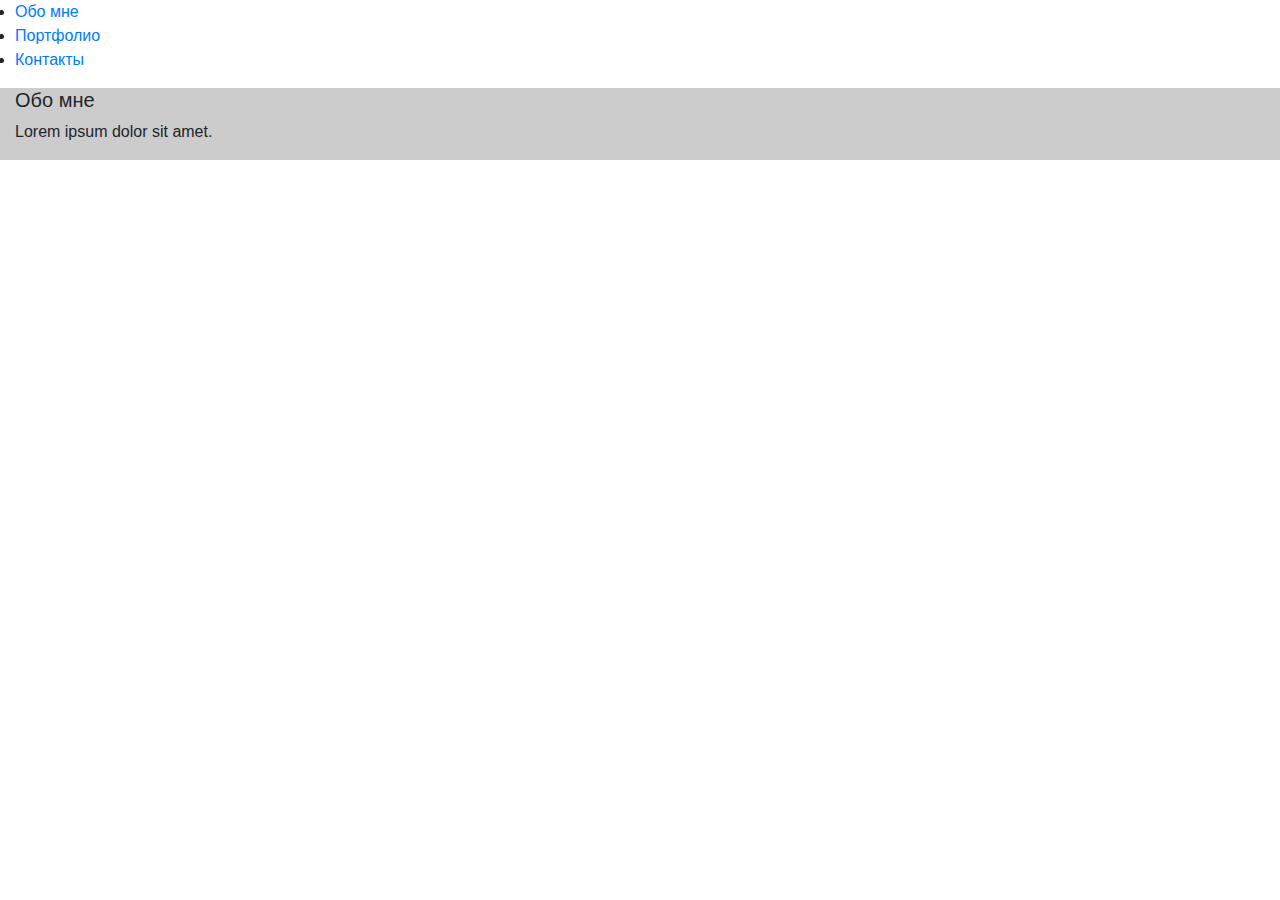
==== commit 56603014: "Реализована работа табов" ====
--- a/pages/task2/index.html
+++ b/pages/task2/index.html
@@ -1,37 +1,61 @@
 <!DOCTYPE html>
 <html lang="ru">
 <head>
-	<meta charset="UTF-8">
-	<title>Lesson 13</title>
-	<link rel="stylesheet" href="css/bootstrap.min.css">
-	<link rel="stylesheet" href="css/material-kit.css">
-	<link rel="stylesheet" href="css/style.css">
+    <meta charset="UTF-8">
+    <meta name="viewport" content="width=device-width, initial-scale=1.0">
+    <meta http-equiv="X-UA-Compatible" content="ie=edge">
+
+    <link rel="stylesheet" href="css/bootstrap.css">
+    <link rel="stylesheet" href="css/task2.css">
+
+    <title>Полноэкранные табы</title>
 </head>
 <body>
-		
-	<div class="container text-center">
-		<button class="btn btn-primary" data-fruit='Яблоки' data-popup="true">Хочу яблоки</button>
-		<button class="btn btn-success" data-fruit='Абрикосы' data-popup="true">Хочу абрикосы</button>
-		<button class="btn btn-danger" data-fruit='Апельсины' data-popup="true">Хочу Апельсины</button>
-	</div>		
+    <div class="container-fluid main-tabs">
+        <div class="row">
 
-<div class="overlay"></div>
-<div class="popup text-center">
-<div class="close-btn">&times;</div>
-	<h4>Купите <span class="fruit-name">фрукт!</span></h4>
-	<form action="#">
-		<input type="text" class="form-control" placeholder="Ваше имя">
-		<input type="text" class="form-control" placeholder="Ваш телефон">
-		<button type="submit" class="btn btn-danger">Купить <span class="fruit-name">фрукт!</span></button>
-	</form>
-</div>
+            <!-- Nav tabs -->
+            <ul class="col-12">
+                <li class="active">
+                    <a href="#aboutMe" data-toggle="tab">
+                        Обо мне</a></li>
+                <li>
+                    <a href="#portfolio" data-toggle="tab">
+                        Портфолио</a></li>
+                <li>
+                    <a href="#contacts" data-toggle="tab">
+                        Контакты</a></li>
+            </ul>
+    
+            <!-- Tab panes -->
+            <div class="tabs-content col-12">
+
+                <div class="tabs-pane active" id="aboutMe">
+                    <h5>Обо мне</h5>
+                    <p>Lorem ipsum dolor sit amet.</p>
+                </div>
+                <div class="tabs-pane" id="portfolio">
+                    <h5>Портфолио</h5>
+                    <p>
+                        Lorem ipsum dolor sit amet consectetur 
+                        adipisicing elit. Neque, velit.</p>
+                </div>
+                <div class="tabs-pane" id="contacts">
+                    <h5>Контакты</h5>
+                    <p>
+                        Lorem ipsum dolor, 
+                        sit amet consectetur adipisicing elit. 
+                        Suscipit quibusdam odio iure dolorem pariatur nihil!</p>
+                </div>
+
+            </div>
+
+        </div>
+    </div>
 
 
-	
-	
-	<script src="http://code.jquery.com/jquery-2.2.4.min.js"></script>
-	<script src="js/main.js"></script> 
-	
-	
-</body> 
-</html>	
+    <script src="http://code.jquery.com/jquery-2.2.4.min.js"></script>
+    <script src="js/task2.js"></script>
+
+</body>
+</html>--- a/pages/task2/css/task2.css
+++ b/pages/task2/css/task2.css
@@ -0,0 +1,11 @@
+.tabs-content{
+    background-color: #cccccc;
+}
+
+.tabs-content > .tabs-pane{
+    display: none;
+}
+
+.tabs-content > .active{
+    display: block;
+}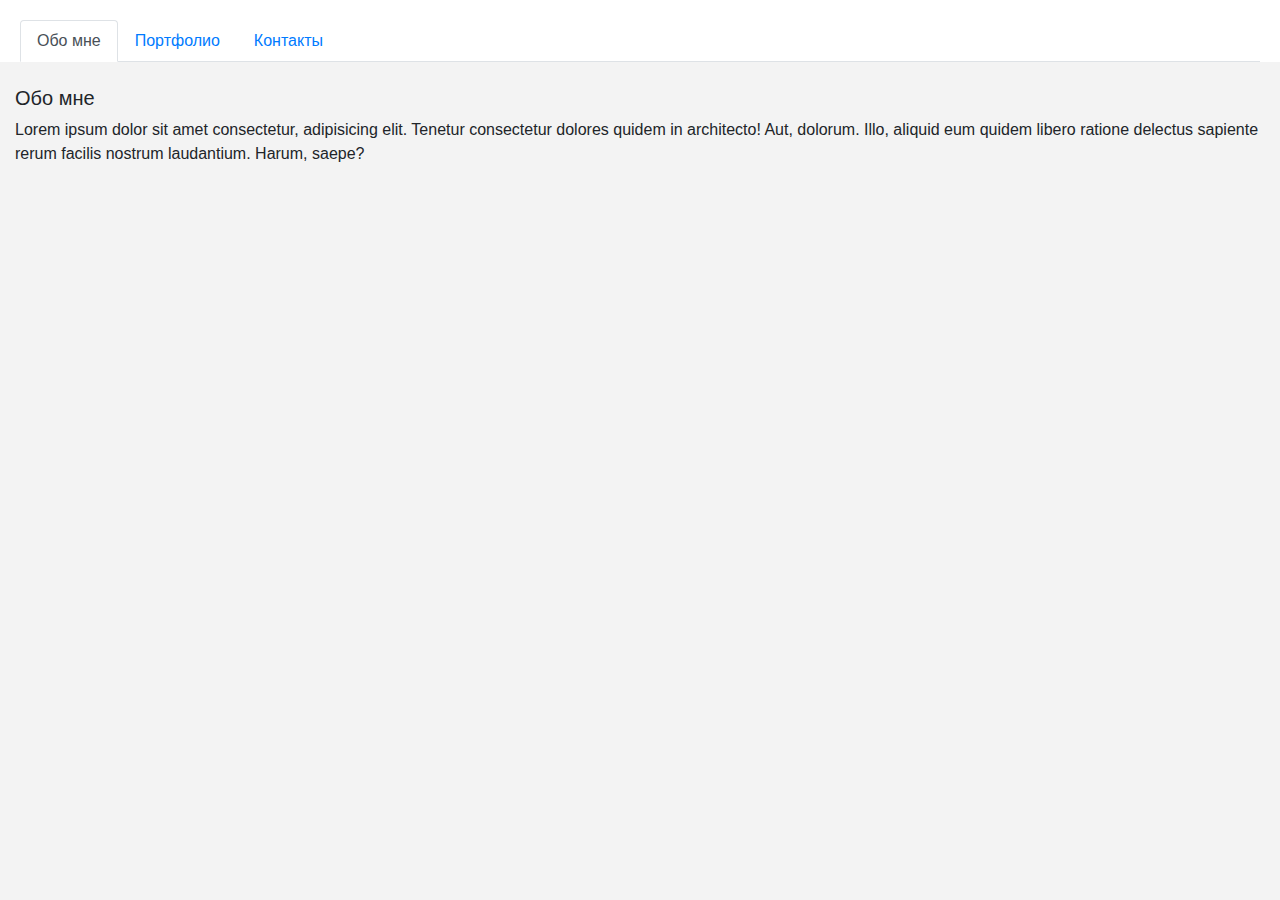
==== commit b810897e: "Реализовано задание 2" ====
--- a/pages/task2/index.html
+++ b/pages/task2/index.html
@@ -15,30 +15,56 @@
         <div class="row">
 
             <!-- Nav tabs -->
-            <ul class="col-12">
-                <li class="active">
-                    <a href="#aboutMe" data-toggle="tab">
-                        Обо мне</a></li>
-                <li>
-                    <a href="#portfolio" data-toggle="tab">
-                        Портфолио</a></li>
-                <li>
-                    <a href="#contacts" data-toggle="tab">
-                        Контакты</a></li>
-            </ul>
+            <nav class="main-nav col-12">
+                <ul class="nav nav-tabs">
+                    <li class="nav-item active">
+                        <a href="#aboutMe" data-toggle="tab" class="nav-link active">
+                            Обо мне</a></li>
+                    <li class="nav-item">
+                        <a href="#portfolio" data-toggle="tab" class="nav-link">
+                            Портфолио</a></li>
+                    <li class="nav-item">
+                        <a href="#contacts" data-toggle="tab" class="nav-link">
+                            Контакты</a></li>
+                </ul>
+            </nav>
     
             <!-- Tab panes -->
-            <div class="tabs-content col-12">
+            <div class="tabs-content col-12 pt-4">
 
                 <div class="tabs-pane active" id="aboutMe">
                     <h5>Обо мне</h5>
-                    <p>Lorem ipsum dolor sit amet.</p>
+                    <p>
+                        Lorem ipsum dolor sit amet consectetur, adipisicing elit. 
+                        Tenetur consectetur dolores quidem in architecto! 
+                        Aut, dolorum. Illo, aliquid eum quidem libero ratione 
+                        delectus sapiente rerum facilis nostrum laudantium. 
+                        Harum, saepe?</p>
                 </div>
                 <div class="tabs-pane" id="portfolio">
                     <h5>Портфолио</h5>
                     <p>
-                        Lorem ipsum dolor sit amet consectetur 
-                        adipisicing elit. Neque, velit.</p>
+                        Lorem ipsum dolor sit amet consectetur adipisicing elit. 
+                        Fugit quos nostrum doloremque dolor numquam animi quia 
+                        nobis obcaecati nulla aliquam ab id deserunt illum, 
+                        amet ducimus maiores incidunt minima eveniet ullam 
+                        esse explicabo at, quis architecto. Cupiditate 
+                        dolores asperiores, sint est atque tenetur, at 
+                        nihil impedit placeat beatae reiciendis delectus, 
+                        repudiandae saepe quis libero deserunt dignissimos 
+                        et veniam maiores accusantium. Necessitatibus 
+                        perferendis consectetur eius corporis sunt aliquid 
+                        sit optio cumque voluptatum cum atque delectus quos 
+                        consequuntur quas hic, aspernatur alias eum quisquam maxime! 
+                        Facere quas quisquam sequi nemo ex dolor culpa! Natus fuga 
+                        repudiandae deserunt, eveniet et nam ex placeat aperiam 
+                        fugiat doloremque dicta! Ipsam, commodi voluptatibus? 
+                        Repellendus officia veniam beatae ab optio velit repellat 
+                        debitis quod earum porro ratione, quibusdam rem autem 
+                        officiis laborum nesciunt ea commodi magnam consequatur 
+                        non facilis iure modi? Sequi dolorum quisquam est, nobis 
+                        ab incidunt quo saepe nostrum a fuga nemo omnis 
+                        recusandae veritatis.</p>
                 </div>
                 <div class="tabs-pane" id="contacts">
                     <h5>Контакты</h5>
--- a/pages/task2/css/task2.css
+++ b/pages/task2/css/task2.css
@@ -1,5 +1,15 @@
+html, body{
+    height: 100%;
+}
+
+.main-nav{
+    padding: 20px 20px 0px;
+}
+
 .tabs-content{
-    background-color: #cccccc;
+    background-color: #f3f3f3;
+    position: fixed;
+    height: 100%;
 }
 
 .tabs-content > .tabs-pane{
